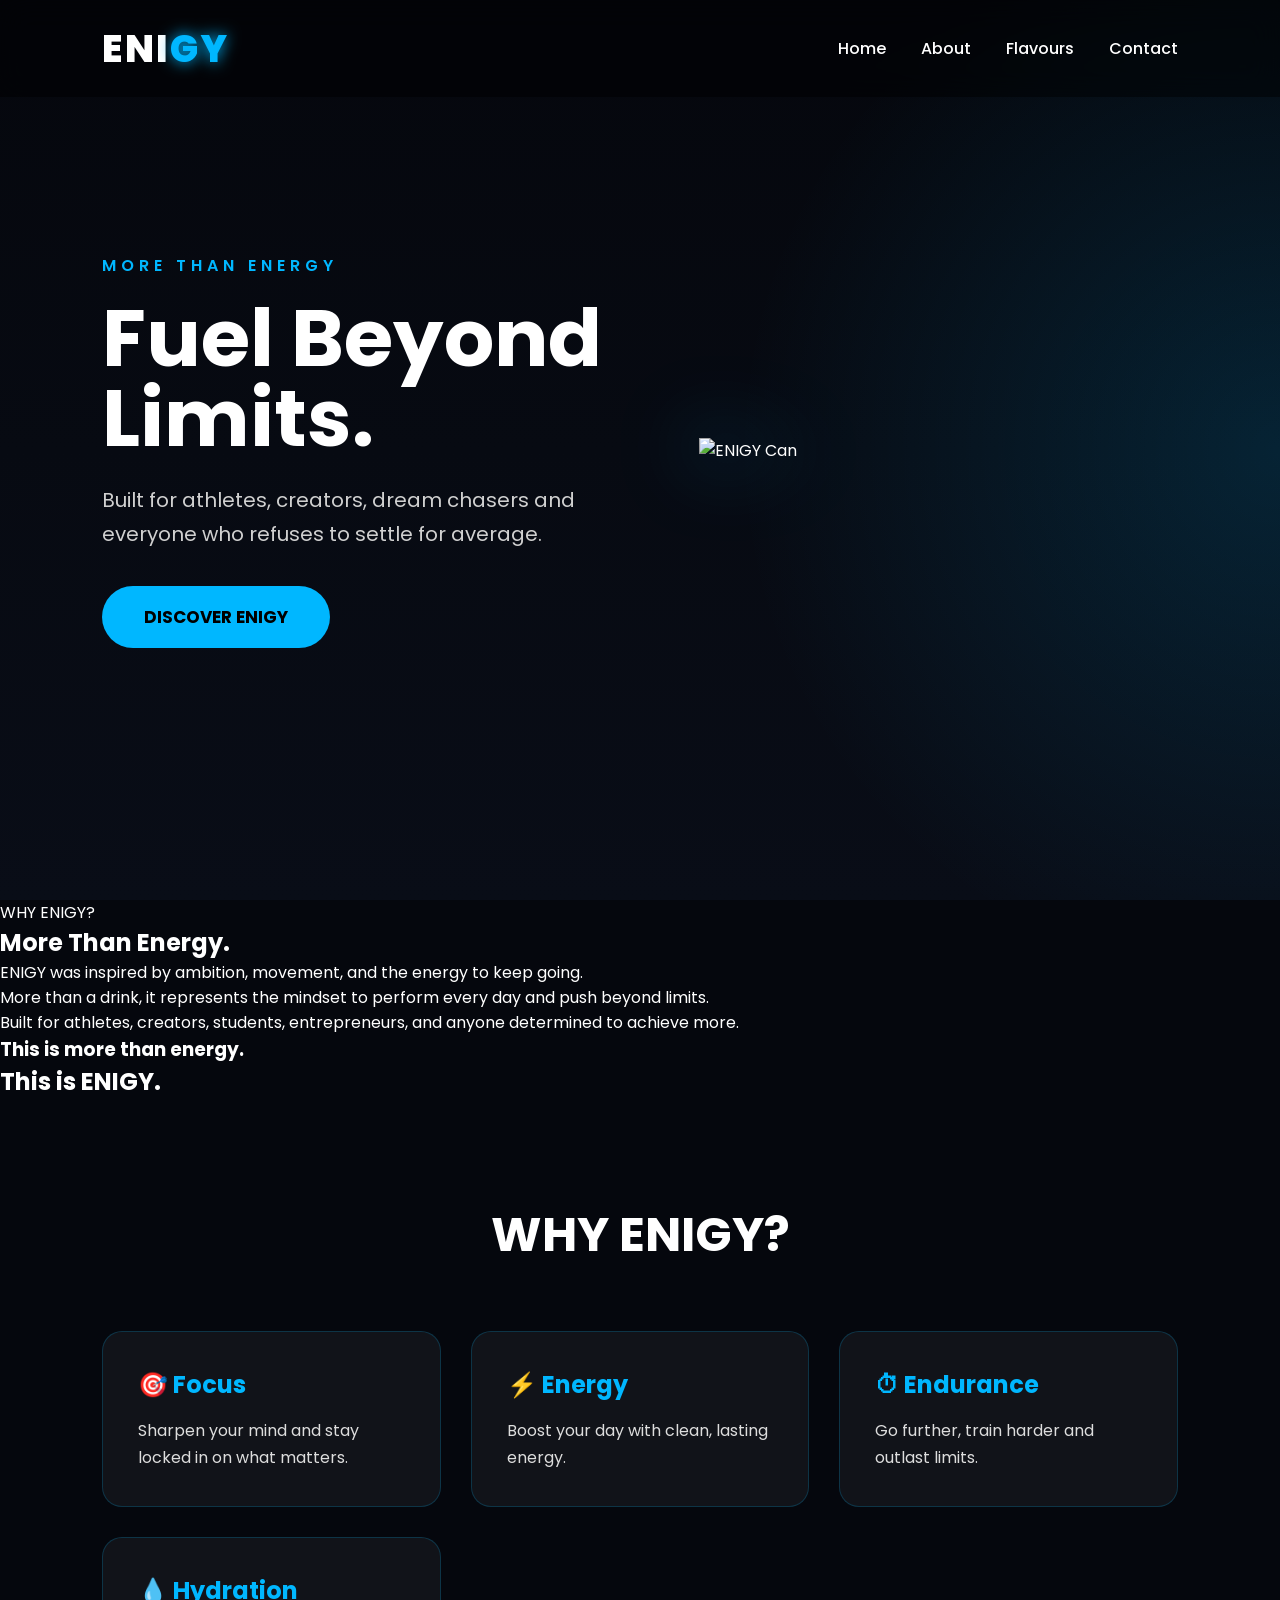
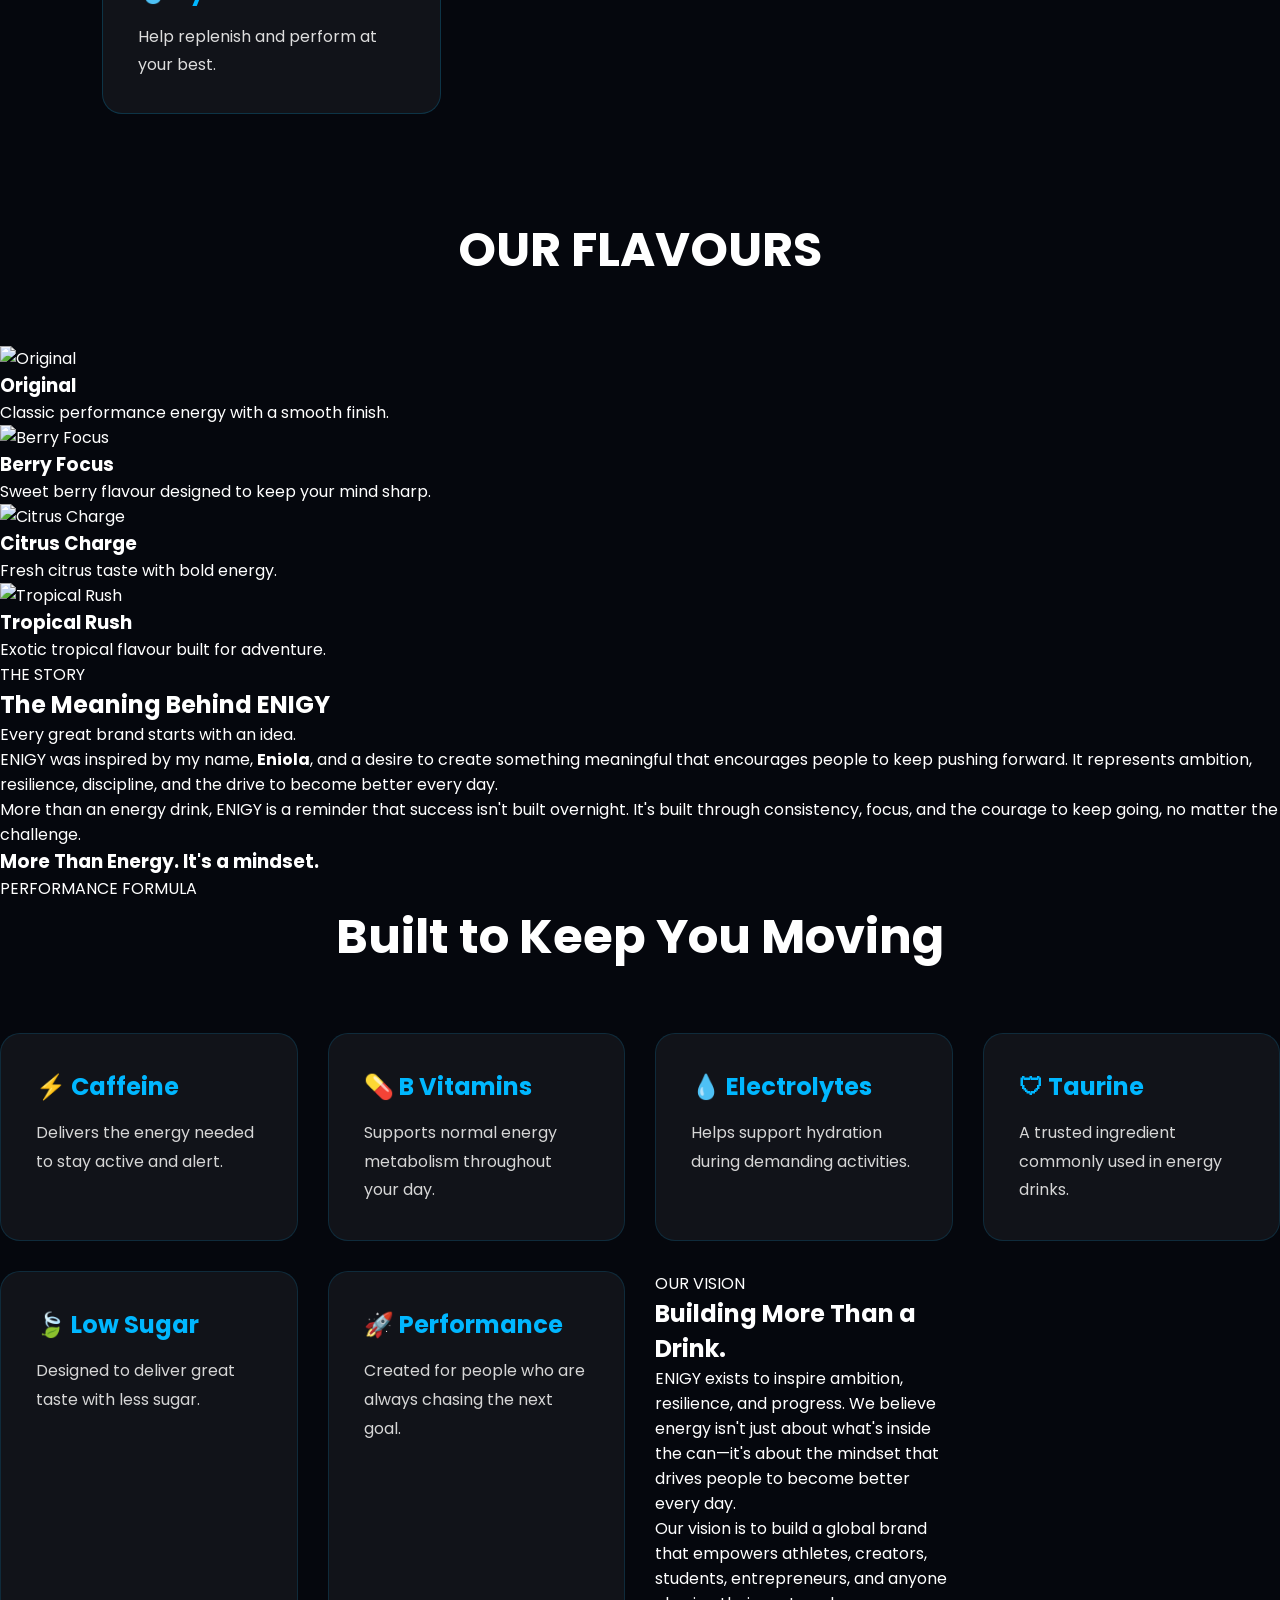
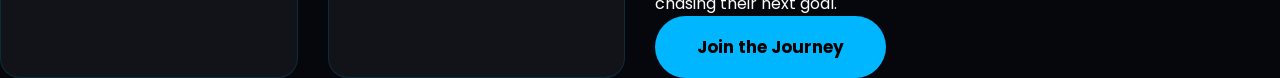
==== index.html @ c2b90e5e "Update index.html" ====
<!DOCTYPE html>
<html lang="en">
<head>
<meta charset="UTF-8">
<meta name="viewport" content="width=device-width, initial-scale=1.0">

<title>ENIGY | More Than Energy</title>

<link rel="preconnect" href="https://fonts.googleapis.com">
<link rel="preconnect" href="https://fonts.gstatic.com" crossorigin>

<link href="https://fonts.googleapis.com/css2?family=Poppins:wght@300;400;500;600;700;800&display=swap" rel="stylesheet">

<link rel="stylesheet" href="style.css">

</head>

<body>

<nav>

<div class="logo">
ENI<span>GY</span>
</div>

<ul>
<li><a href="#">Home</a></li>
<li><a href="#about">About</a></li>
<li><a href="#flavours">Flavours</a></li>
<li><a href="#contact">Contact</a></li>
</ul>

</nav>

<section class="hero">

<div class="hero-text">

<p class="small-title">MORE THAN ENERGY</p>

<h1>Fuel Beyond<br>Limits.</h1>

<p class="description">
Built for athletes, creators, dream chasers and everyone who refuses to settle for average.
</p>

<a href="#about">
<button>DISCOVER ENIGY</button>
</a>

</div>

<div class="hero-image">

<img src="assets/images/hero-can.png" alt="ENIGY Can">

</div>

</section>
<section id="about">

<div class="about-container">

<div class="about-text">

<p class="section-tag">WHY ENIGY?</p>

<h2>More Than Energy.</h2>

<p>
ENIGY was inspired by ambition, movement, and the energy to keep going.
</p>

<p>
More than a drink, it represents the mindset to perform every day and push beyond limits.
</p>

<p>
Built for athletes, creators, students, entrepreneurs, and anyone determined to achieve more.
</p>

</div>

<div class="about-card">

<h3>This is more than energy.</h3>

<h2>This is ENIGY.</h2>

</div>

</div>

</section>

</section>
</body>
</html>
<section id="features">

<h2 class="section-heading">WHY ENIGY?</h2>

<div class="features-grid">

<div class="feature-card">
<h3>🎯 Focus</h3>
<p>Sharpen your mind and stay locked in on what matters.</p>
</div>

<div class="feature-card">
<h3>⚡ Energy</h3>
<p>Boost your day with clean, lasting energy.</p>
</div>

<div class="feature-card">
<h3>⏱ Endurance</h3>
<p>Go further, train harder and outlast limits.</p>
</div>

<div class="feature-card">
<h3>💧 Hydration</h3>
<p>Help replenish and perform at your best.</p>
</div>

</div>

</section>
<section id="flavours">

<h2 class="section-heading">OUR FLAVOURS</h2>

<div class="flavour-grid">

<div class="flavour-card">
<img src="assets/images/original.png" alt="Original">
<h3>Original</h3>
<p>Classic performance energy with a smooth finish.</p>
</div>

<div class="flavour-card">
<img src="assets/images/berry.png" alt="Berry Focus">
<h3>Berry Focus</h3>
<p>Sweet berry flavour designed to keep your mind sharp.</p>
</div>

<div class="flavour-card">
<img src="assets/images/citrus.png" alt="Citrus Charge">
<h3>Citrus Charge</h3>
<p>Fresh citrus taste with bold energy.</p>
</div>

<div class="flavour-card">
<img src="assets/images/tropical.png" alt="Tropical Rush">
<h3>Tropical Rush</h3>
<p>Exotic tropical flavour built for adventure.</p>
</div>

</div>

</section>
<section id="story">

<div class="story-container">

<p class="section-tag">THE STORY</p>

<h2>The Meaning Behind ENIGY</h2>

<p>
Every great brand starts with an idea.
</p>

<p>
ENIGY was inspired by my name, <strong>Eniola</strong>, and a desire to create something meaningful that encourages people to keep pushing forward. It represents ambition, resilience, discipline, and the drive to become better every day.
</p>

<p>
More than an energy drink, ENIGY is a reminder that success isn't built overnight. It's built through consistency, focus, and the courage to keep going, no matter the challenge.
</p>

<h3>More Than Energy. It's a mindset.</h3>

</div>

</section>
<section id="formula">

<p class="section-tag">PERFORMANCE FORMULA</p>

<h2 class="section-heading">Built to Keep You Moving</h2>

<div class="formula-grid">

<div class="formula-card">
<h3>⚡ Caffeine</h3>
<p>Delivers the energy needed to stay active and alert.</p>
</div>

<div class="formula-card">
<h3>💊 B Vitamins</h3>
<p>Supports normal energy metabolism throughout your day.</p>
</div>

<div class="formula-card">
<h3>💧 Electrolytes</h3>
<p>Helps support hydration during demanding activities.</p>
</div>

<div class="formula-card">
<h3>🛡 Taurine</h3>
<p>A trusted ingredient commonly used in energy drinks.</p>
</div>

<div class="formula-card">
<h3>🍃 Low Sugar</h3>
<p>Designed to deliver great taste with less sugar.</p>
</div>

<div class="formula-card">
<h3>🚀 Performance</h3>
<p>Created for people who are always chasing the next goal.</p>
</div><section id="vision">

<div class="vision-container">

<p class="section-tag">OUR VISION</p>

<h2>Building More Than a Drink.</h2>

<p>
ENIGY exists to inspire ambition, resilience, and progress. We believe energy isn't just about what's inside the can—it's about the mindset that drives people to become better every day.
</p>

<p>
Our vision is to build a global brand that empowers athletes, creators, students, entrepreneurs, and anyone chasing their next goal.
</p>

<a href="#contact">
<button class="vision-btn">Join the Journey</button>
</a>

</div>

</section>

</div>

</section>
---- style.css ----
*{
margin:0;
padding:0;
box-sizing:border-box;
font-family:'Poppins',sans-serif;
scroll-behavior:smooth;
}

body{
background:#05070d;
color:#fff;
overflow-x:hidden;
}

/* Navigation */

nav{
position:fixed;
top:0;
left:0;
width:100%;
padding:20px 8%;
display:flex;
justify-content:space-between;
align-items:center;
background:rgba(0,0,0,.45);
backdrop-filter:blur(15px);
z-index:1000;
}

.logo{
font-size:38px;
font-weight:800;
letter-spacing:2px;
}

.logo span{
color:#00b7ff;
text-shadow:0 0 15px #00b7ff;
}

nav ul{
display:flex;
list-style:none;
gap:35px;
}

nav ul li a{
text-decoration:none;
color:white;
font-weight:500;
transition:.3s;
}

nav ul li a:hover{
color:#00b7ff;
}

/* Hero */

.hero{
min-height:100vh;
display:flex;
justify-content:space-between;
align-items:center;
padding:120px 8%;
background:
radial-gradient(circle at right,#00b7ff25,transparent 40%),
linear-gradient(#05070d,#090d17);
}

.hero-text{
flex:1;
}

.small-title{
letter-spacing:5px;
color:#00b7ff;
margin-bottom:20px;
font-weight:600;
}

.hero h1{
font-size:80px;
line-height:1;
margin-bottom:25px;
}

.description{
max-width:550px;
font-size:20px;
line-height:1.7;
color:#d0d0d0;
margin-bottom:35px;
}

button{
padding:18px 42px;
border:none;
border-radius:40px;
background:#00b7ff;
font-size:17px;
font-weight:700;
cursor:pointer;
transition:.3s;
}

button:hover{
transform:translateY(-5px);
box-shadow:0 0 30px #00b7ff;
}

.hero-image{
flex:1;
display:flex;
justify-content:center;
}

.hero-image img{
width:420px;
max-width:100%;
animation:float 4s ease-in-out infinite;
filter:drop-shadow(0 0 40px #00b7ff);
}

@keyframes float{
50%{
transform:translateY(-20px);
}
}

/* Mobile */

@media(max-width:900px){

.hero{
flex-direction:column;
text-align:center;
padding-top:160px;
}

.hero h1{
font-size:52px;
}

nav ul{
display:none;
}

.hero-image img{
width:260px;
margin-top:40px;
}
/* ABOUT */

#about{
padding:120px 8%;
background:#0b101b;
}

.about-container{
display:grid;
grid-template-columns:2fr 1fr;
gap:60px;
align-items:center;
}

.section-tag{
color:#00b7ff;
letter-spacing:4px;
font-weight:600;
margin-bottom:15px;
}

.about-text h2{
font-size:50px;
margin-bottom:20px;
}

.about-text p{
font-size:18px;
line-height:1.9;
color:#d4d4d4;
margin-bottom:20px;
}

.about-card{
background:rgba(255,255,255,.05);
padding:40px;
border-radius:20px;
border:1px solid rgba(255,255,255,.08);
backdrop-filter:blur(15px);
box-shadow:0 0 30px rgba(0,183,255,.15);
}

.about-card h3{
margin-bottom:15px;
color:#00b7ff;
}

.about-card p{
line-height:1.8;
color:#ddd;
}

@media(max-width:900px){
.about-container{
grid-template-columns:1fr;
}
.about-text h2{
font-size:38px;
}
}
}
/* WHY ENIGY */

#features{
padding:100px 8%;
background:#05070d;
}

.section-heading{
text-align:center;
font-size:48px;
margin-bottom:60px;
color:#fff;
}

.features-grid{
display:grid;
grid-template-columns:repeat(auto-fit,minmax(250px,1fr));
gap:30px;
}

.feature-card{
background:rgba(255,255,255,.05);
padding:35px;
border-radius:20px;
border:1px solid rgba(0,183,255,.2);
transition:.3s;
}

.feature-card:hover{
transform:translateY(-10px);
box-shadow:0 0 30px rgba(0,183,255,.5);
}

.feature-card h3{
font-size:24px;
margin-bottom:15px;
color:#00b7ff;
}

.feature-card p{
color:#ddd;
line-height:1.7;
}
<section id="flavours">

<h2 class="section-heading">OUR FLAVOURS</h2>

<div class="flavour-grid">

<div class="flavour-card">
<img src="assets/images/original.png" alt="Original">
<h3>Original</h3>
<p>Classic performance energy with a smooth finish.</p>
</div>

<div class="flavour-card">
<img src="assets/images/berry.png" alt="Berry Focus">
<h3>Berry Focus</h3>
<p>Sweet berry flavour designed to keep your mind sharp.</p>
</div>

<div class="flavour-card">
<img src="assets/images/citrus.png" alt="Citrus Charge">
<h3>Citrus Charge</h3>
<p>Fresh citrus taste with bold energy.</p>
</div>

<div class="flavour-card">
<img src="assets/images/tropical.png" alt="Tropical Rush">
<h3>Tropical Rush</h3>
<p>Exotic tropical flavour built for adventure.</p>
</div>

</div>

</section>
<section id="story">

<div class="story-container">

<p class="section-tag">THE STORY</p>

<h2>The Meaning Behind ENIGY</h2>

<p>
Every great brand starts with an idea.
</p>

<p>
ENIGY was inspired by my name, <strong>Eniola</strong>, and a desire to create something meaningful that encourages people to keep pushing forward. It represents ambition, resilience, discipline, and the drive to become better every day.
</p>

<p>
More than an energy drink, ENIGY is a reminder that success isn't built overnight. It's built through consistency, focus, and the courage to keep going, no matter the challenge.
</p>

<h3>More Than Energy. It's a mindset.</h3>

</div>

</section>
/* PERFORMANCE FORMULA */

#formula{
padding:120px 8%;
background:#0b101b;
}

.formula-grid{
display:grid;
grid-template-columns:repeat(auto-fit,minmax(250px,1fr));
gap:30px;
margin-top:60px;
}

.formula-card{
background:rgba(255,255,255,.05);
padding:35px;
border-radius:20px;
border:1px solid rgba(0,183,255,.15);
transition:.3s;
}

.formula-card:hover{
transform:translateY(-10px);
box-shadow:0 0 25px rgba(0,183,255,.4);
}

.formula-card h3{
margin-bottom:15px;
color:#00b7ff;
font-size:24px;
}

.formula-card p{
line-height:1.8;
color:#d6d6d6;
}
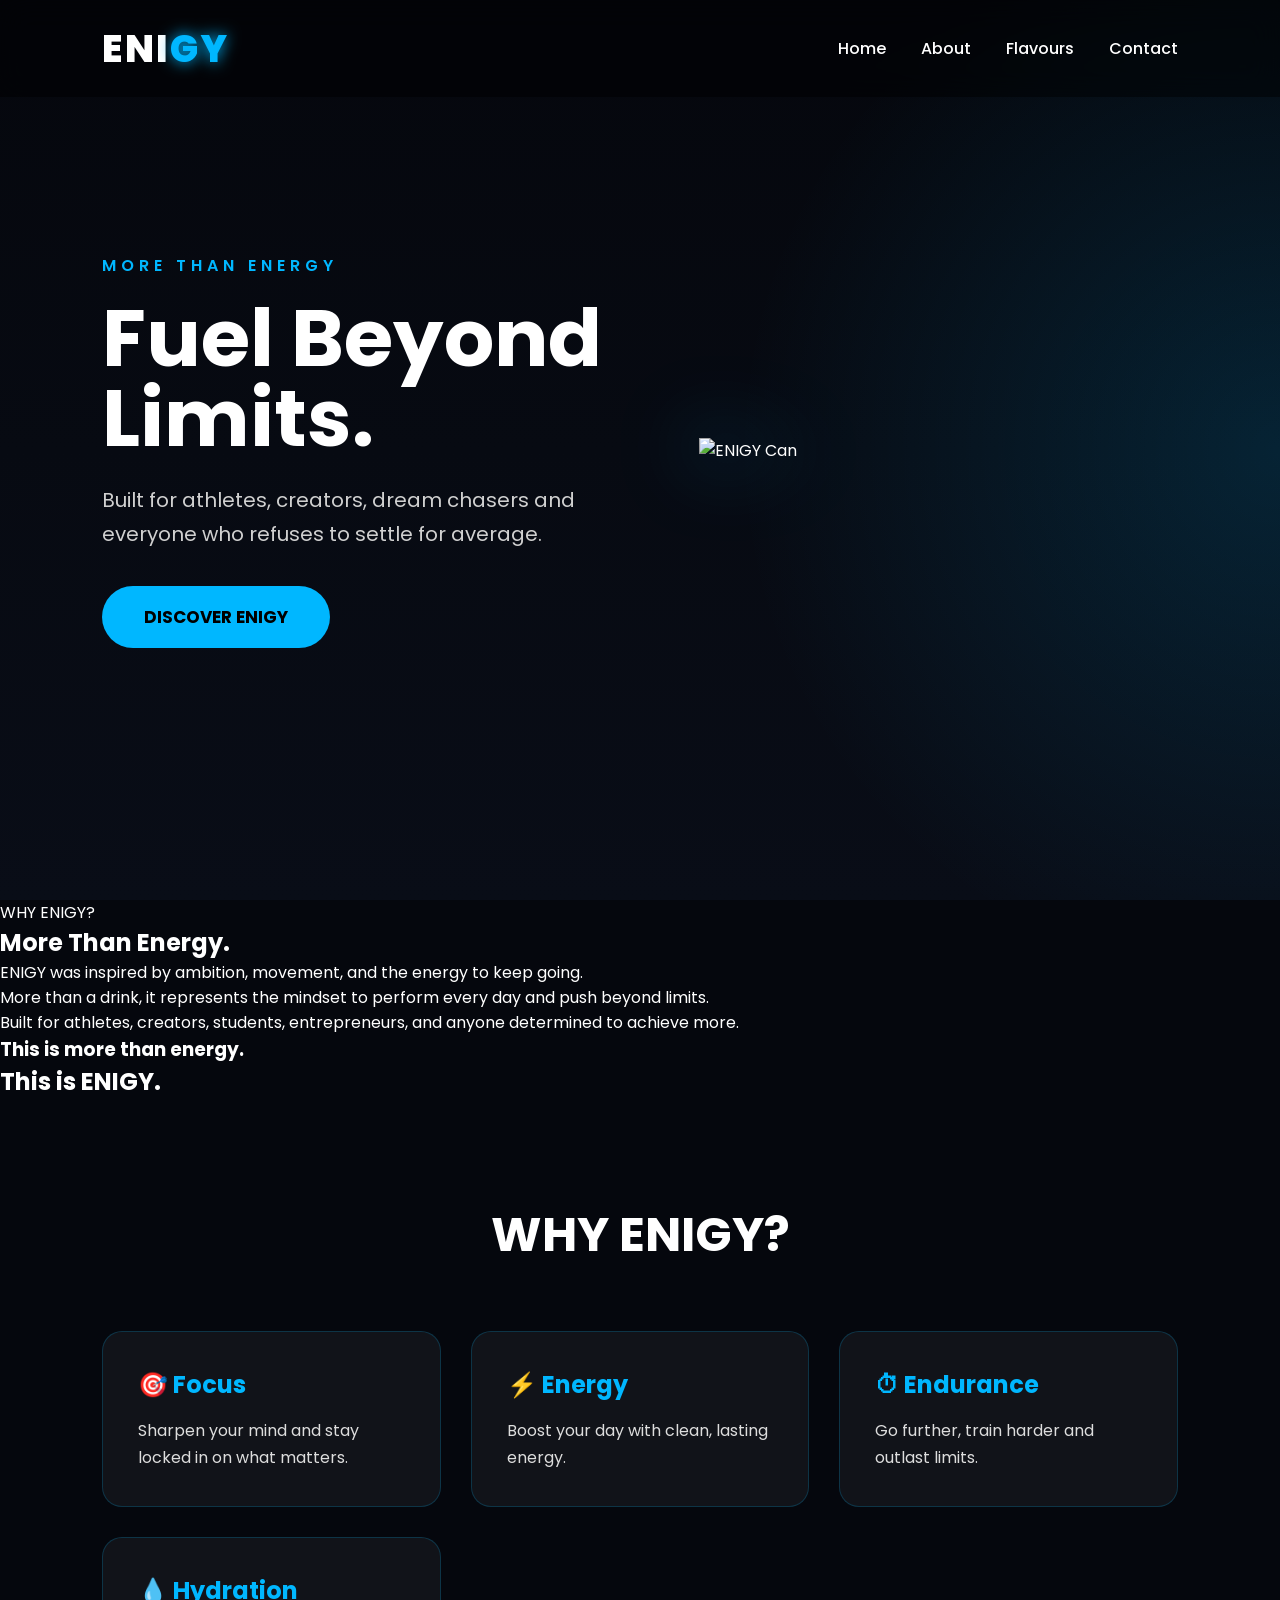
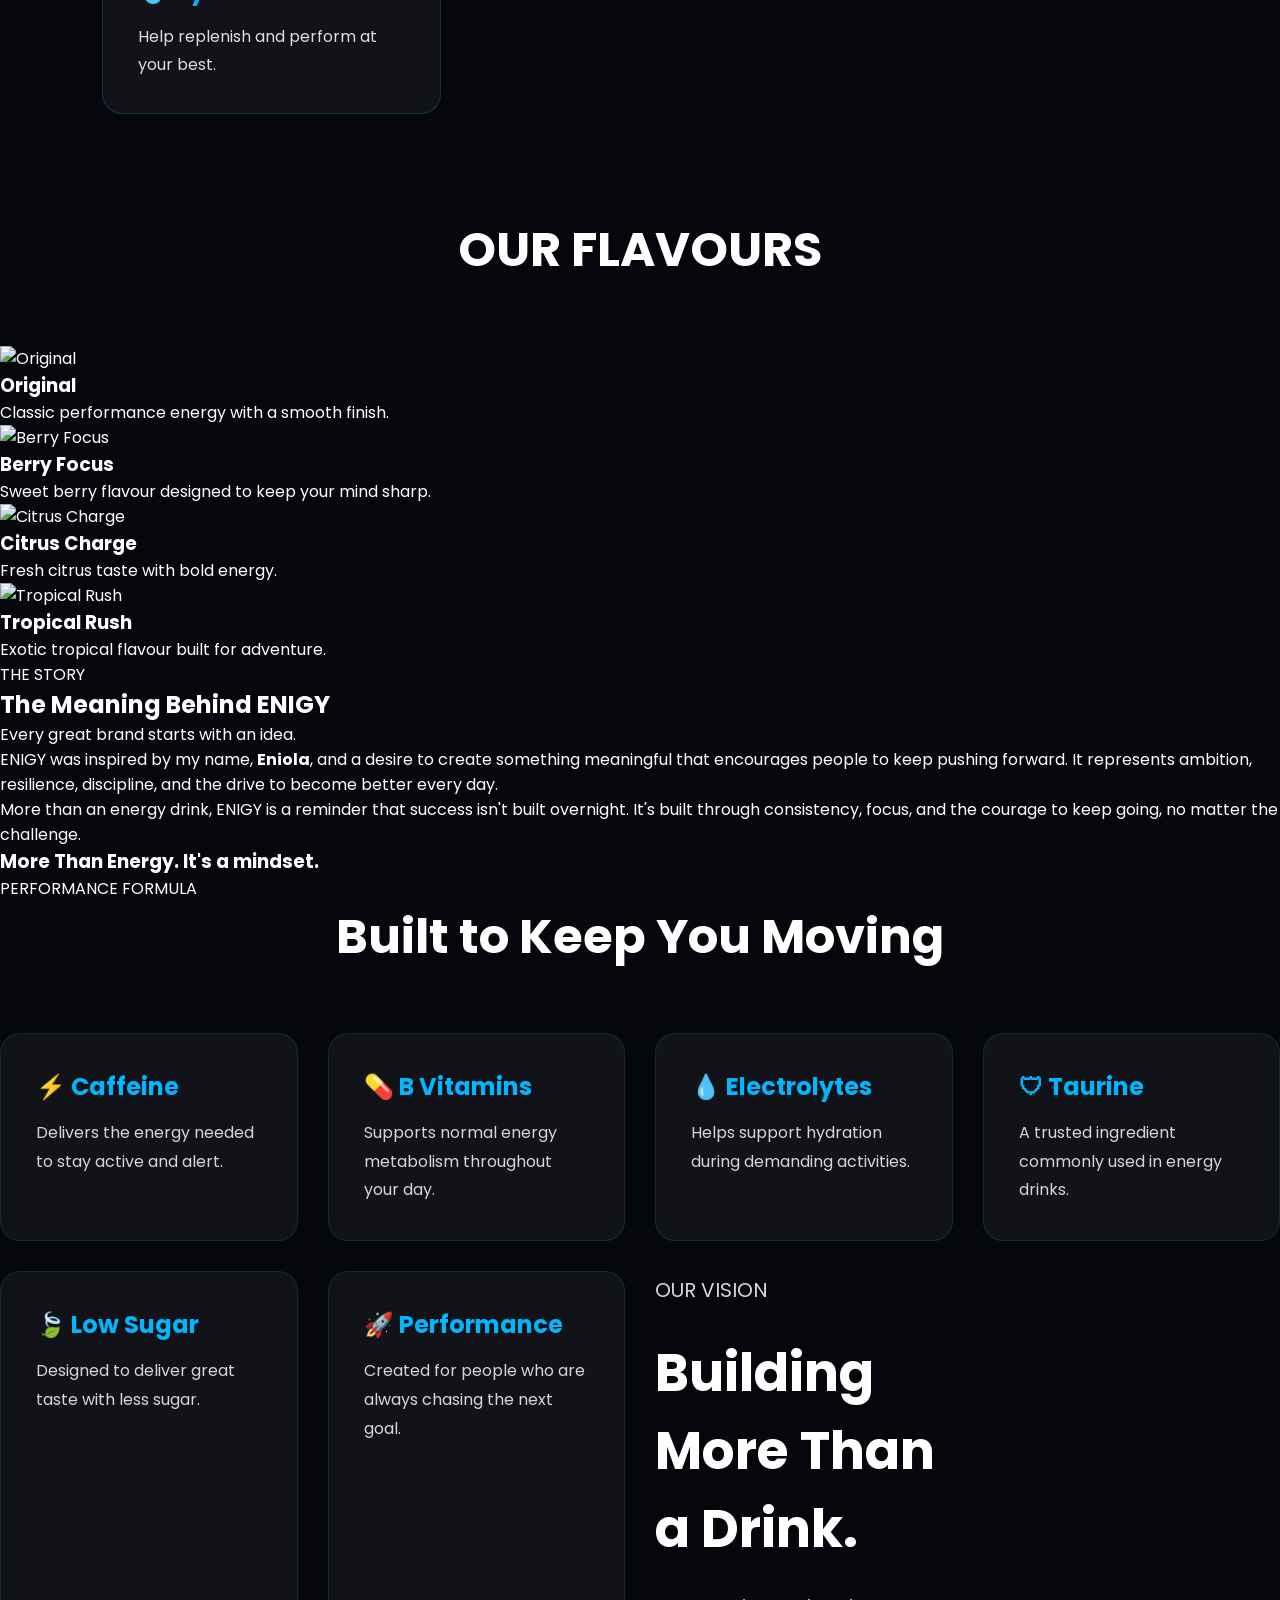
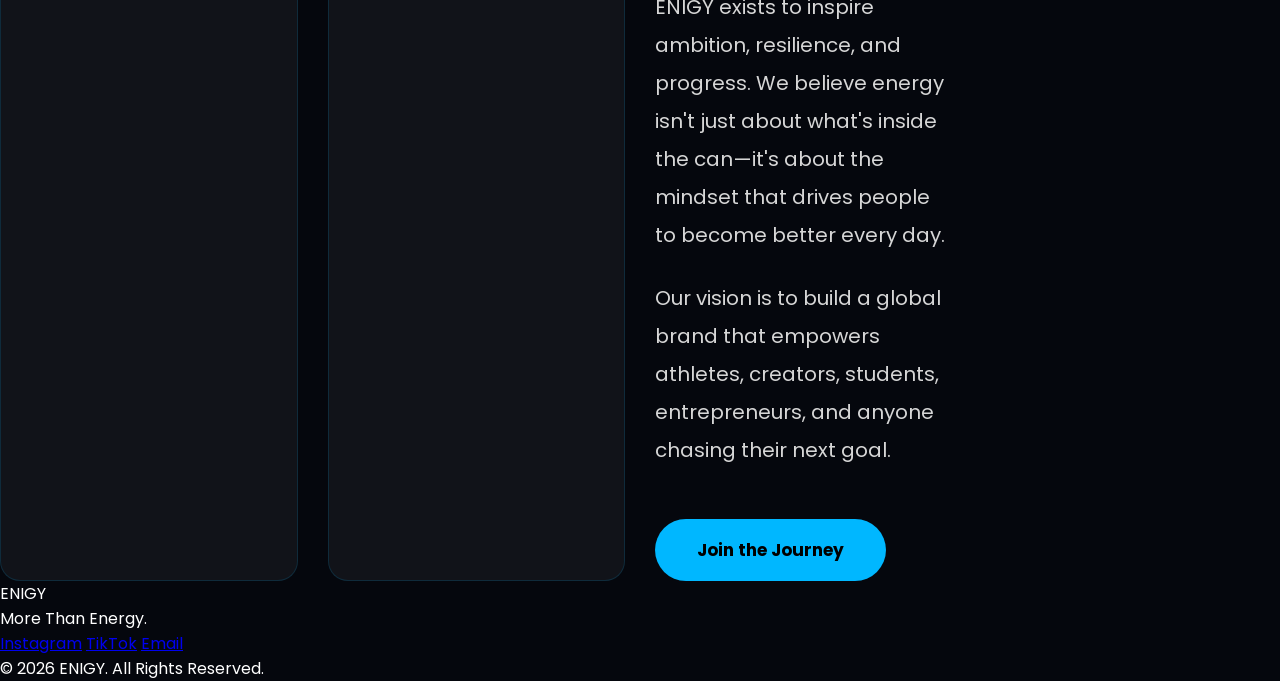
==== commit c332f930: "Add footer section with contact information" ====
--- a/index.html
+++ b/index.html
@@ -246,3 +246,26 @@
 </div>
 
 </section>
+<footer id="contact">
+
+<div class="footer-logo">
+ENI<span>GY</span>
+</div>
+
+<p>More Than Energy.</p>
+
+<div class="footer-links">
+
+<a href="#">Instagram</a>
+
+<a href="#">TikTok</a>
+
+<a href="mailto:hello@enigy.com">Email</a>
+
+</div>
+
+<p class="copyright">
+© 2026 ENIGY. All Rights Reserved.
+</p>
+
+</footer>
--- a/style.css
+++ b/style.css
@@ -351,3 +351,54 @@
 line-height:1.8;
 color:#d6d6d6;
 }
+<section id="vision">
+
+<div class="vision-container">
+
+<p class="section-tag">OUR VISION</p>
+
+<h2>Building More Than a Drink.</h2>
+
+<p>
+ENIGY exists to inspire ambition, resilience, and progress. We believe energy isn't just about what's inside the can—it's about the mindset that drives people to become better every day.
+</p>
+
+<p>
+Our vision is to build a global brand that empowers athletes, creators, students, entrepreneurs, and anyone chasing their next goal.
+</p>
+
+<a href="#contact">
+<button class="vision-btn">Join the Journey</button>
+</a>
+
+</div>
+
+</section>
+/* VISION */
+
+#vision{
+padding:120px 8%;
+background:linear-gradient(180deg,#05070d,#0b101b);
+text-align:center;
+}
+
+.vision-container{
+max-width:900px;
+margin:auto;
+}
+
+.vision-container h2{
+font-size:52px;
+margin:20px 0;
+}
+
+.vision-container p{
+font-size:20px;
+line-height:1.9;
+color:#d6d6d6;
+margin-bottom:25px;
+}
+
+.vision-btn{
+margin-top:25px;
+}
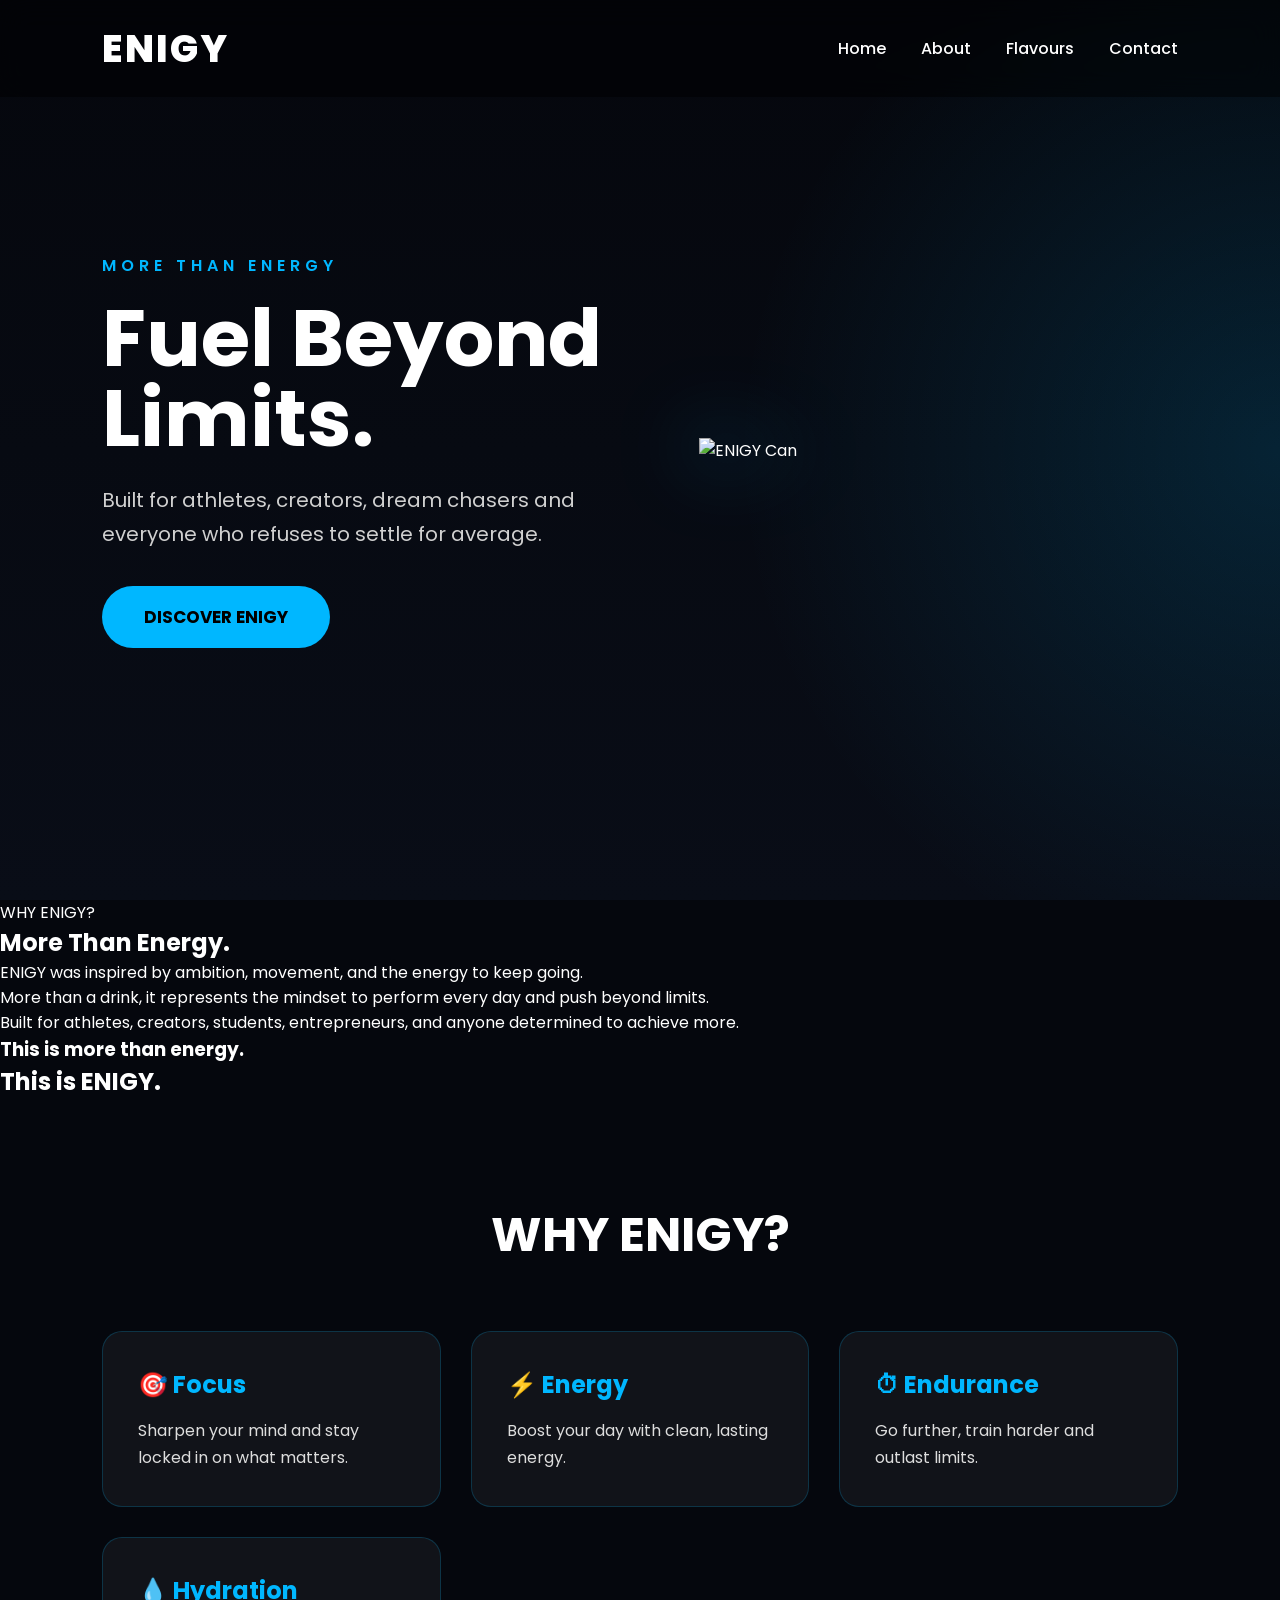
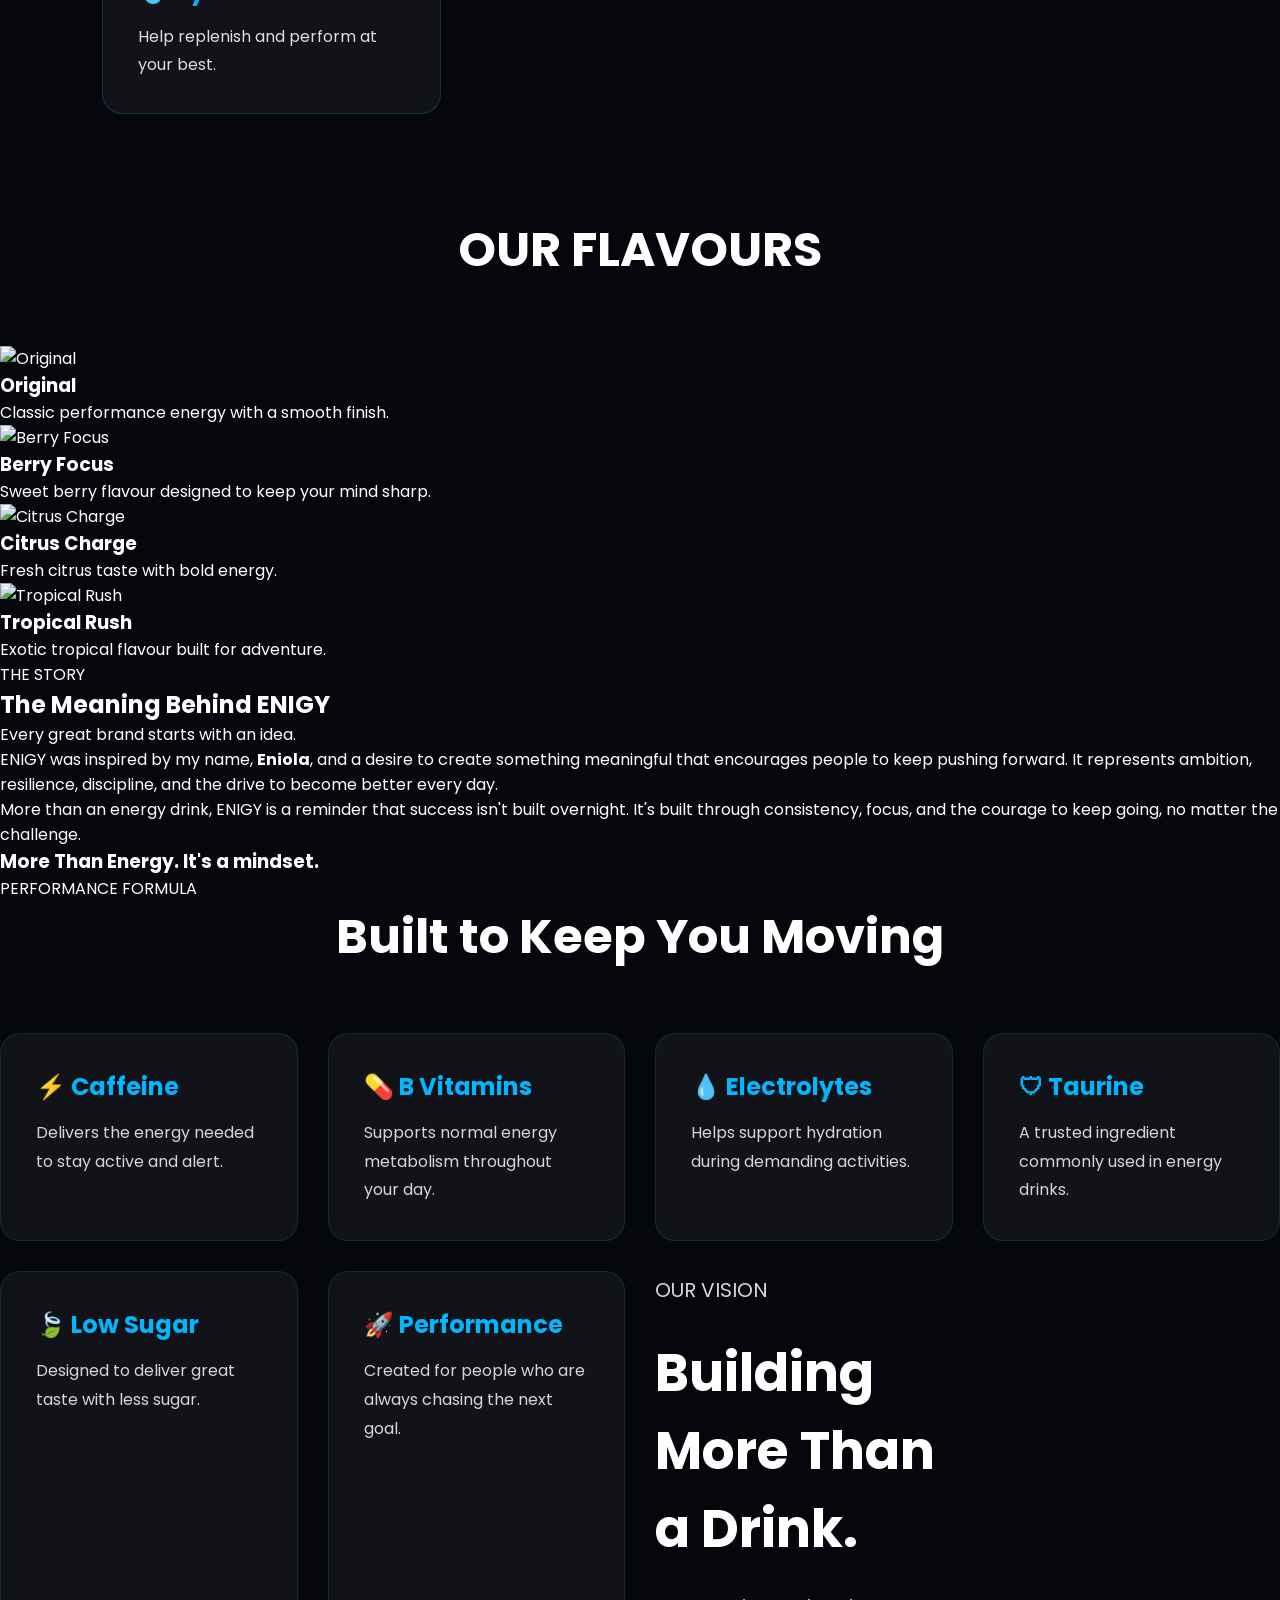
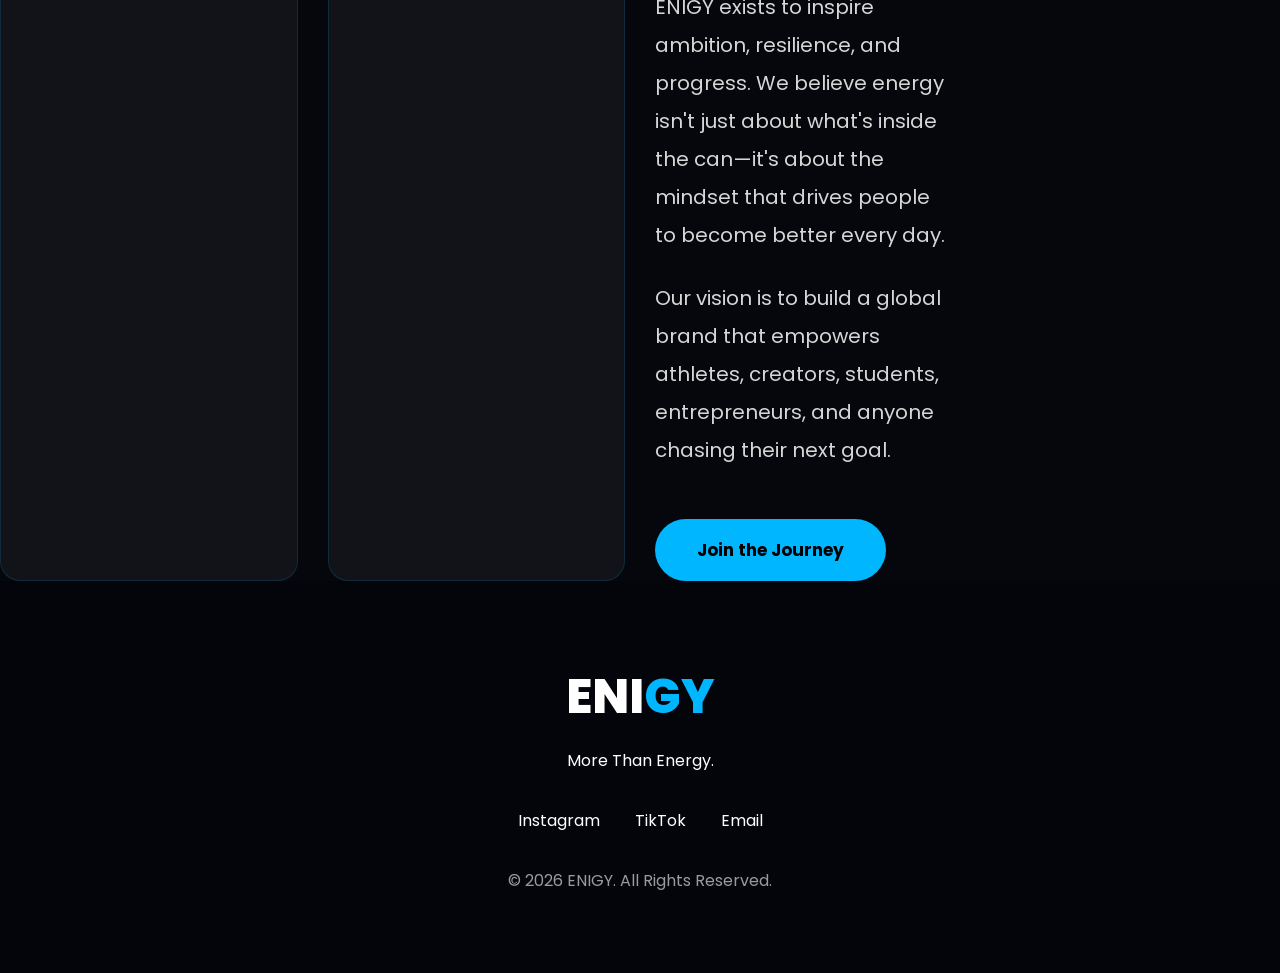
==== commit 84b844b3: "Update index.html" ====
--- a/index.html
+++ b/index.html
@@ -20,7 +20,7 @@
 <nav>
 
 <div class="logo">
-ENI<span>GY</span>
+ENIGY
 </div>
 
 <ul>
--- a/style.css
+++ b/style.css
@@ -402,3 +402,43 @@
 .vision-btn{
 margin-top:25px;
 }
+/* FOOTER */
+
+footer{
+padding:80px 8%;
+text-align:center;
+background:#03050a;
+}
+
+.footer-logo{
+font-size:48px;
+font-weight:800;
+margin-bottom:15px;
+}
+
+.footer-logo span{
+color:#00b7ff;
+}
+
+.footer-links{
+margin:35px 0;
+display:flex;
+justify-content:center;
+gap:35px;
+flex-wrap:wrap;
+}
+
+.footer-links a{
+color:white;
+text-decoration:none;
+transition:.3s;
+}
+
+.footer-links a:hover{
+color:#00b7ff;
+}
+
+.copyright{
+opacity:.6;
+margin-top:30px;
+}
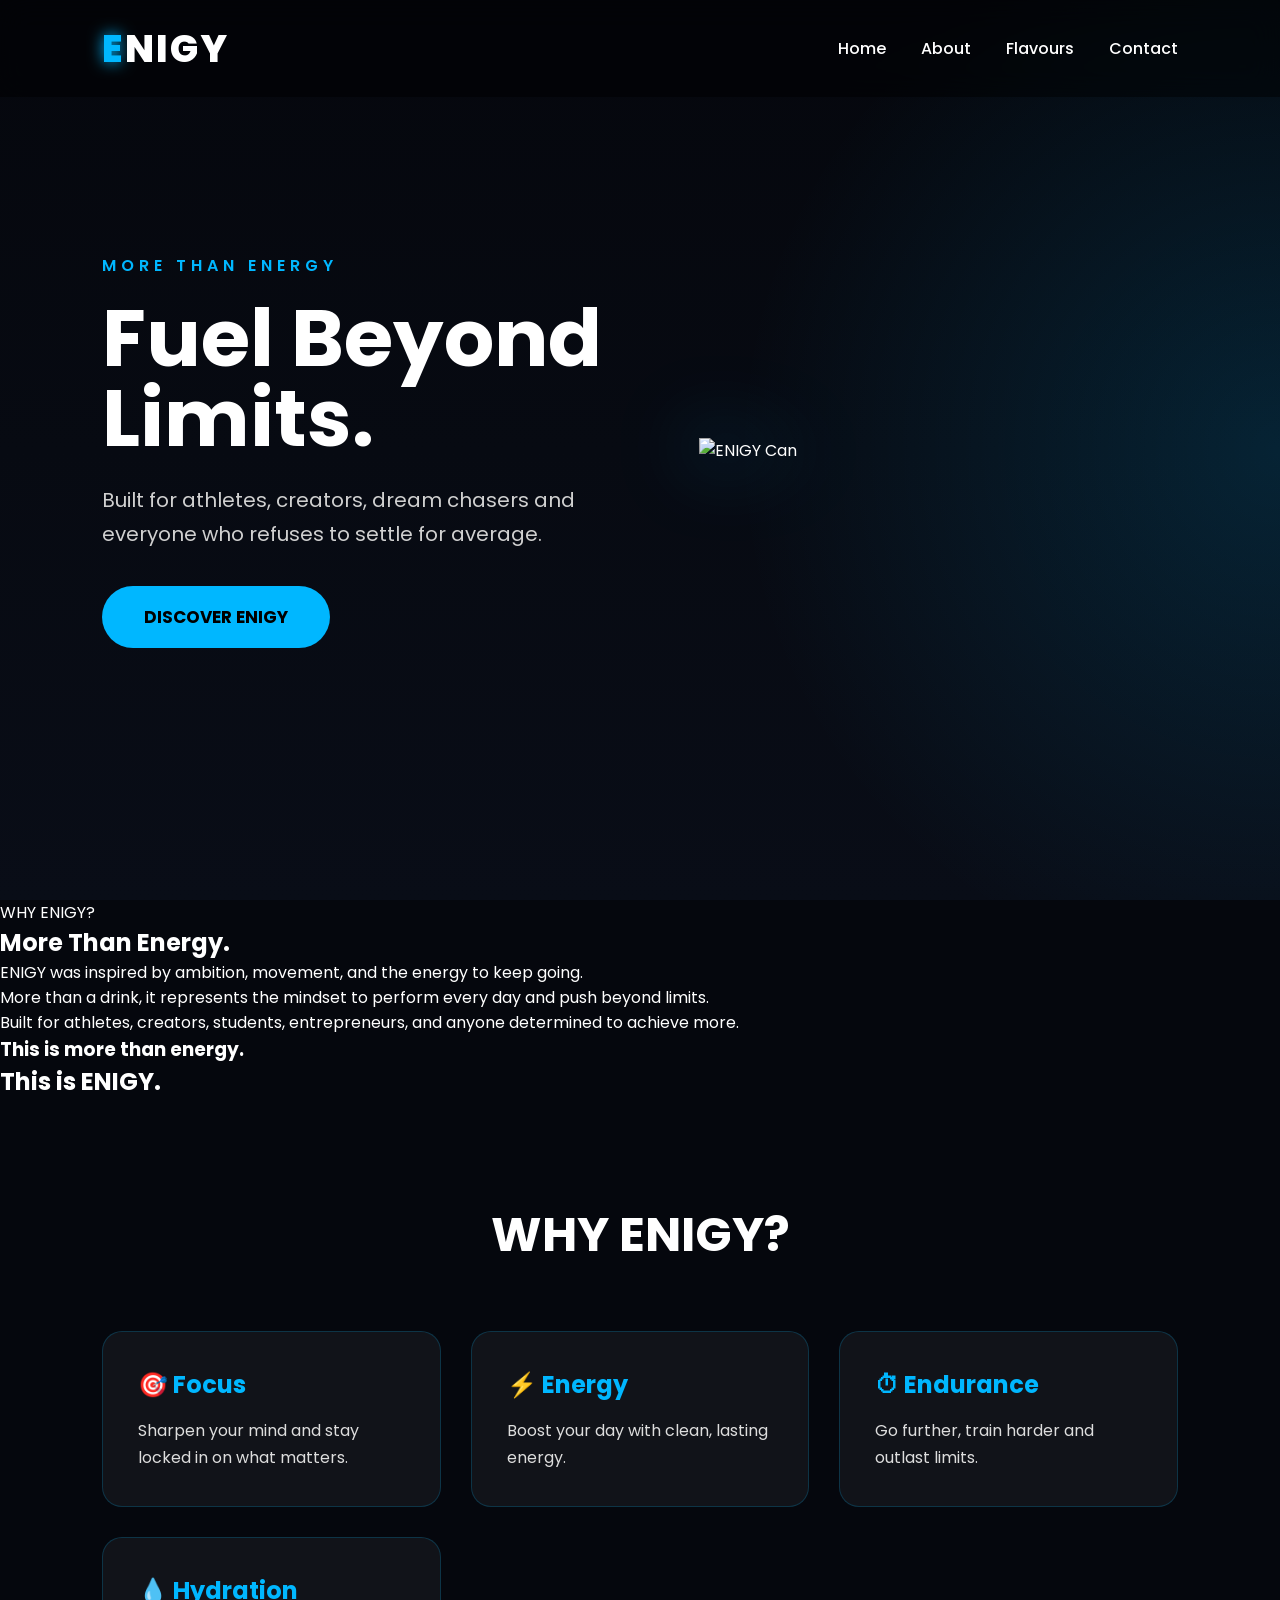
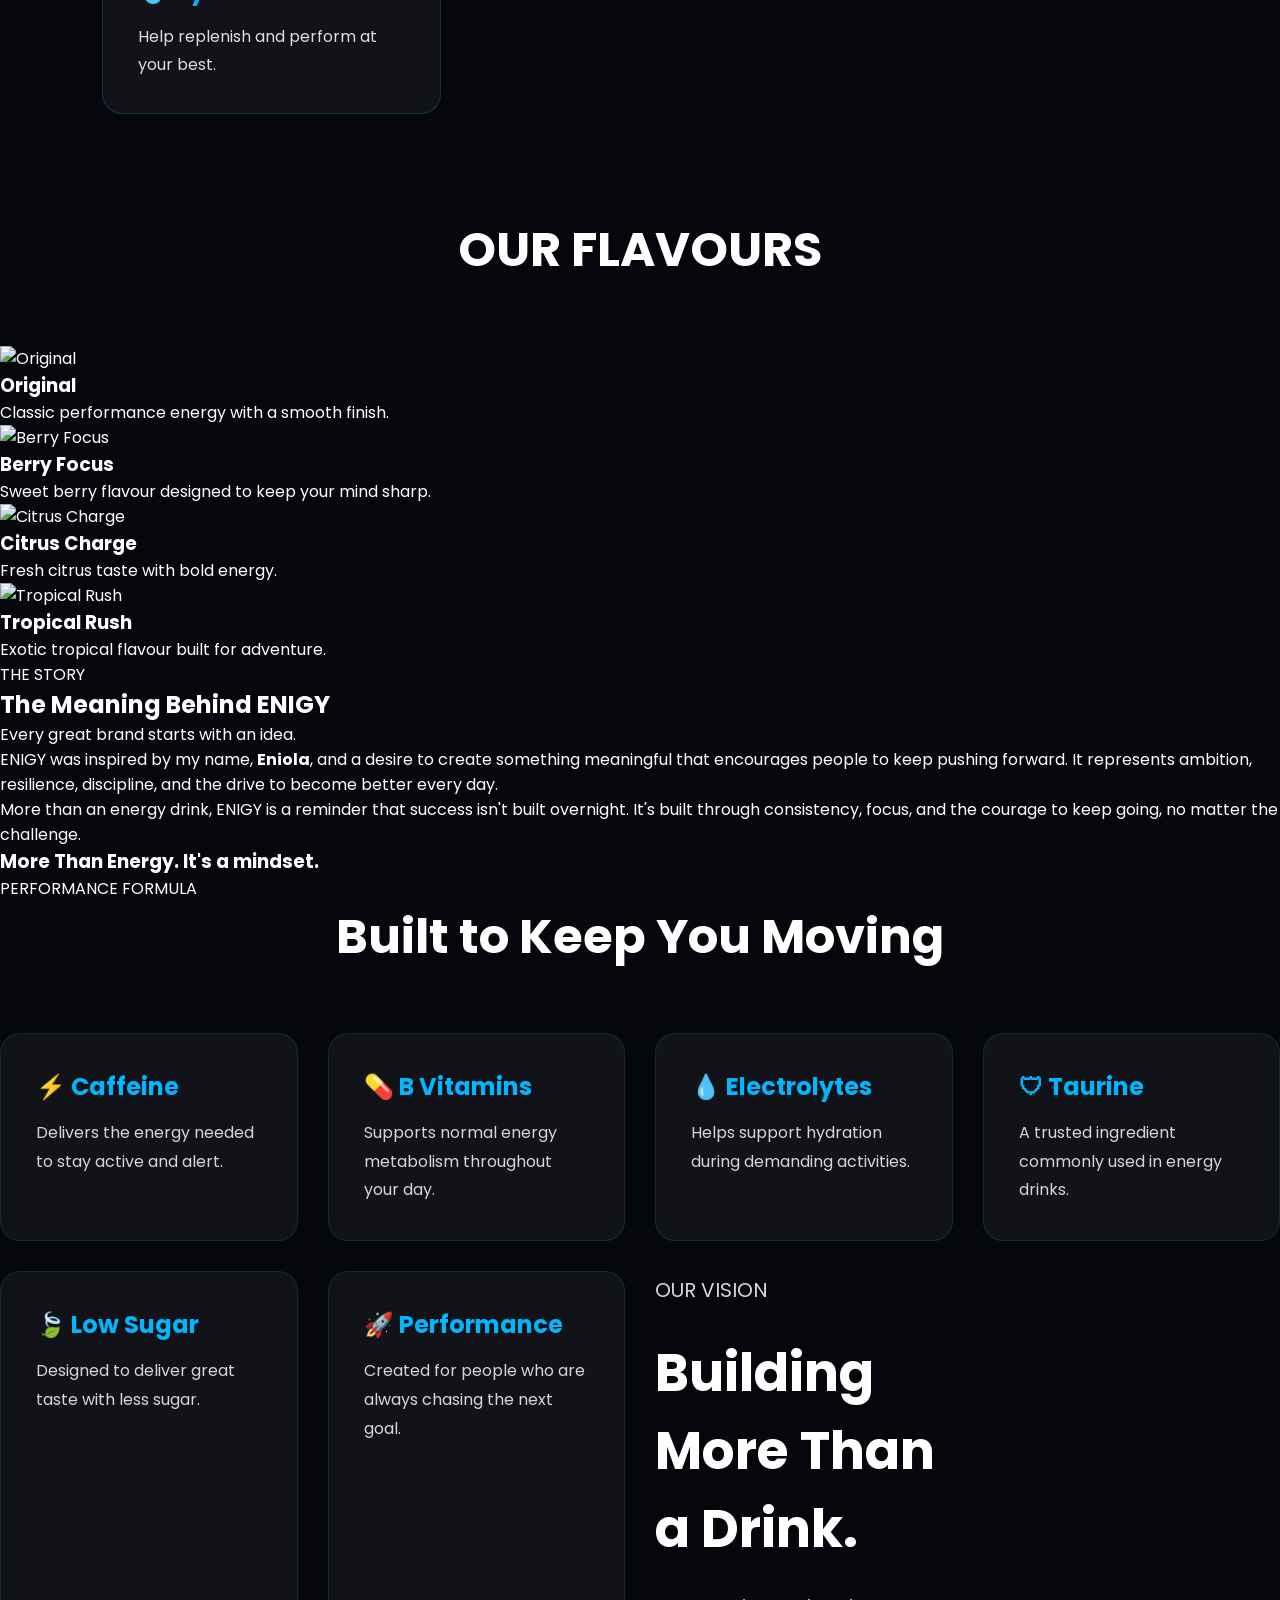
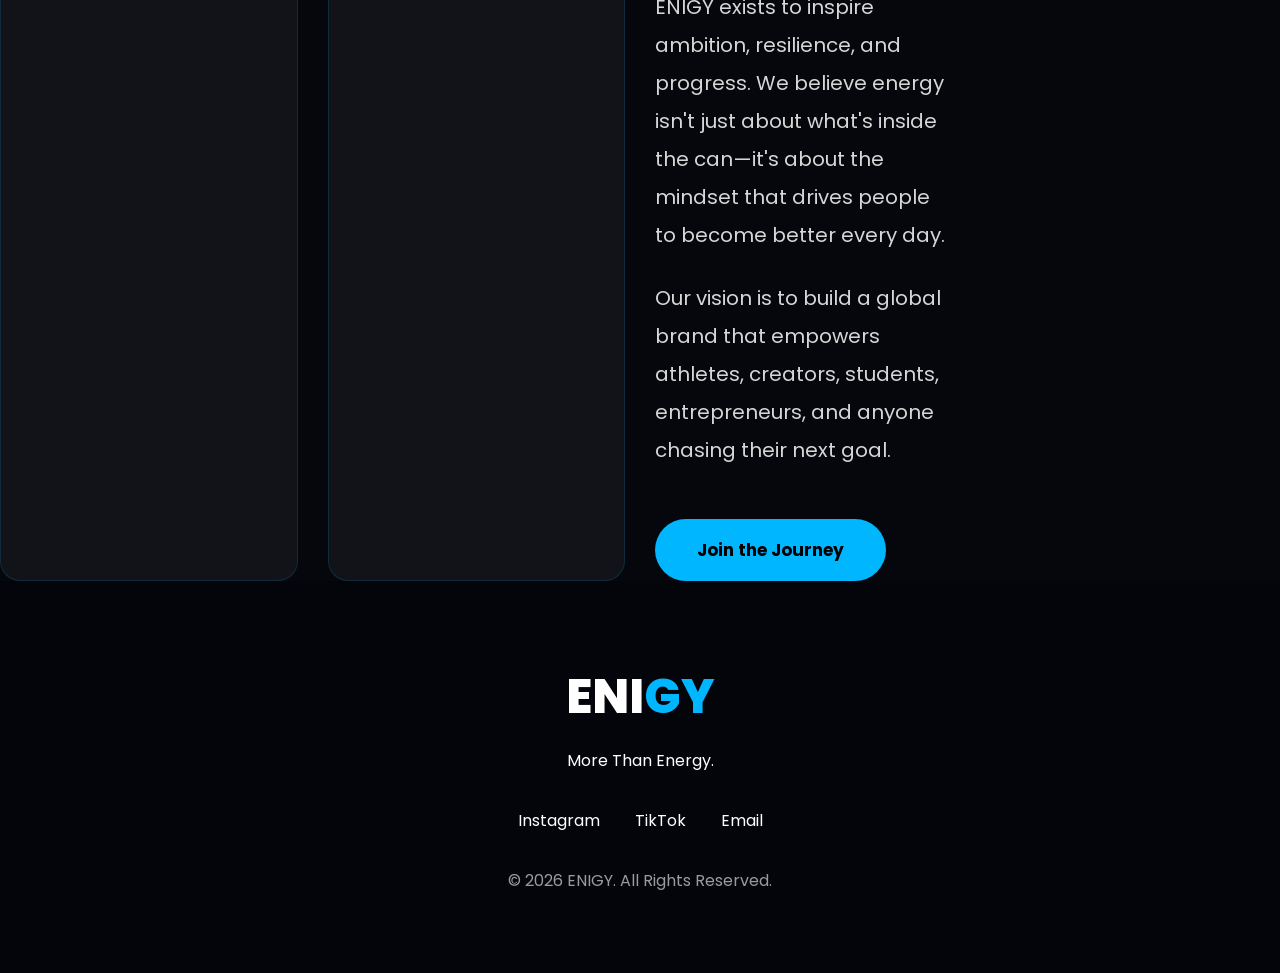
==== commit 2bcf2562: "Update logo formatting in index.html" ====
--- a/index.html
+++ b/index.html
@@ -20,9 +20,8 @@
 <nav>
 
 <div class="logo">
-ENIGY
-</div>
-
+<span class="logo-e">E</span>NIGY
+</div>
 <ul>
 <li><a href="#">Home</a></li>
 <li><a href="#about">About</a></li>
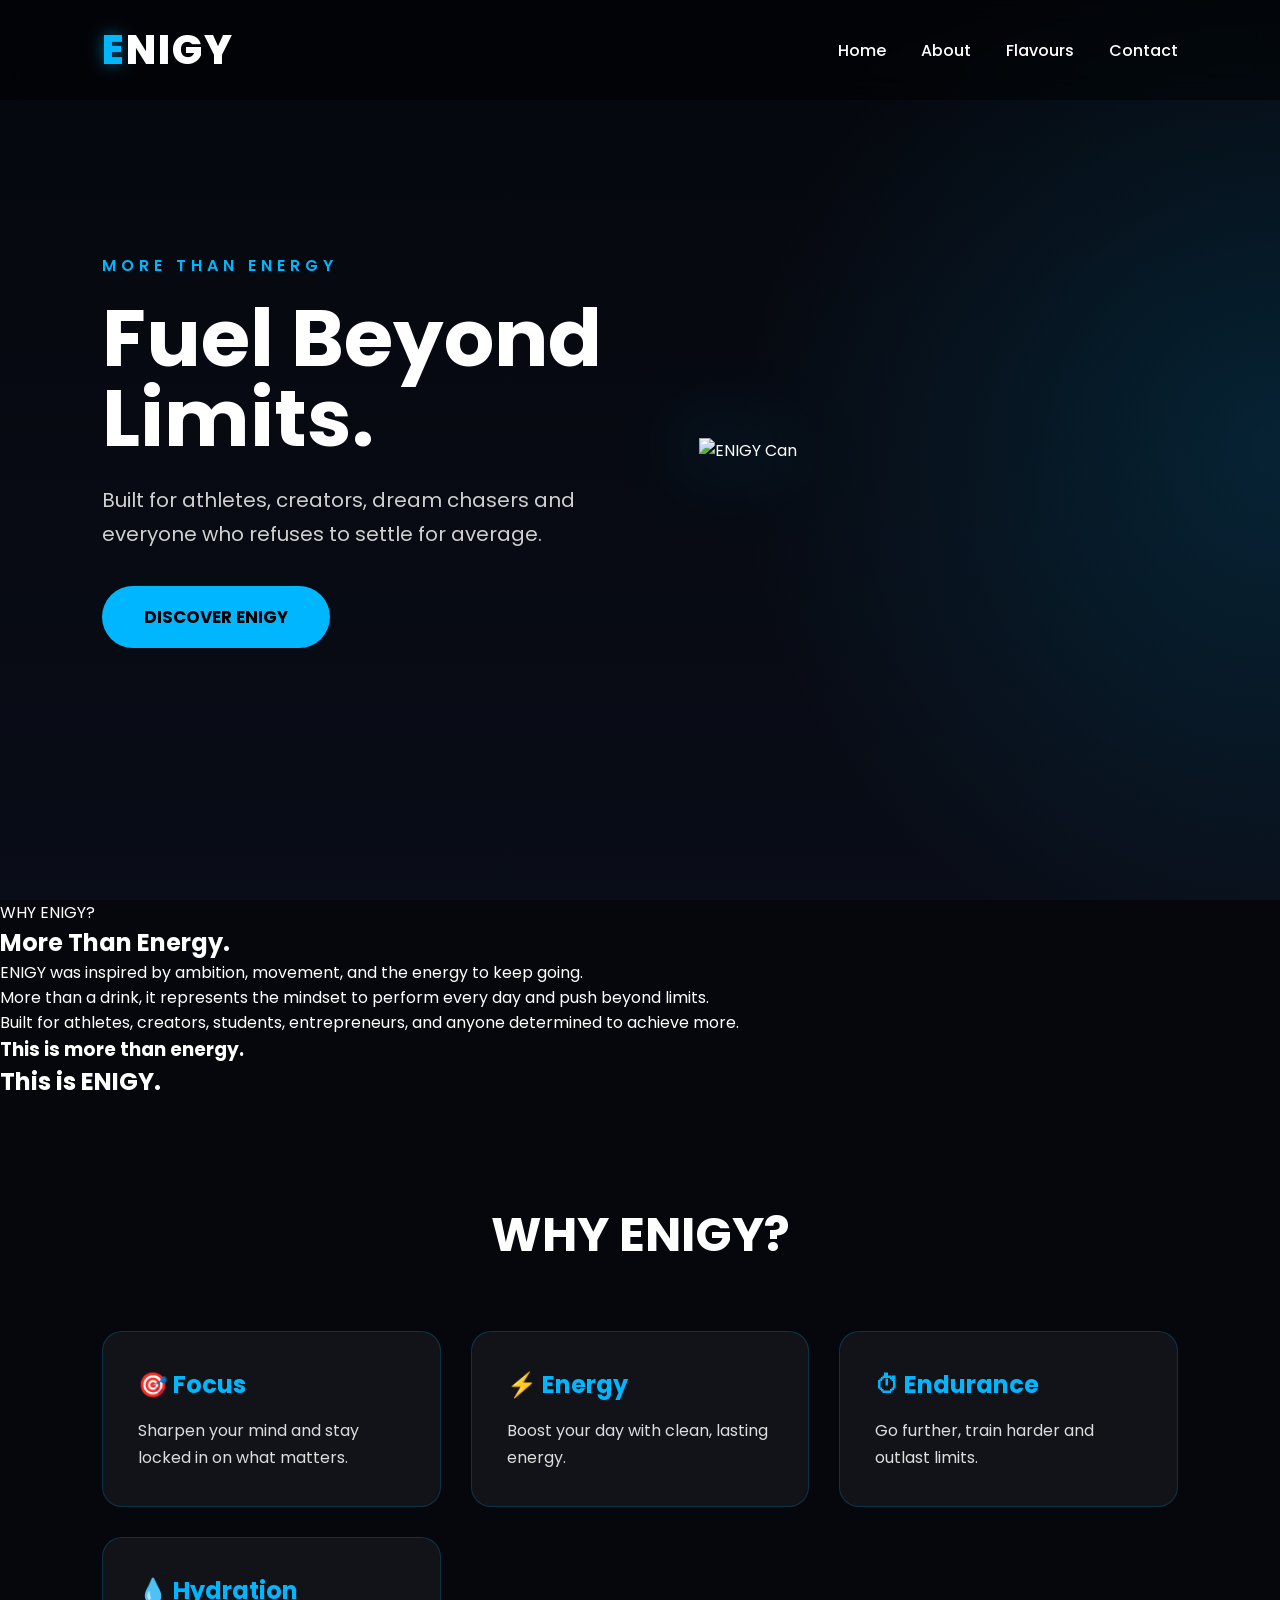
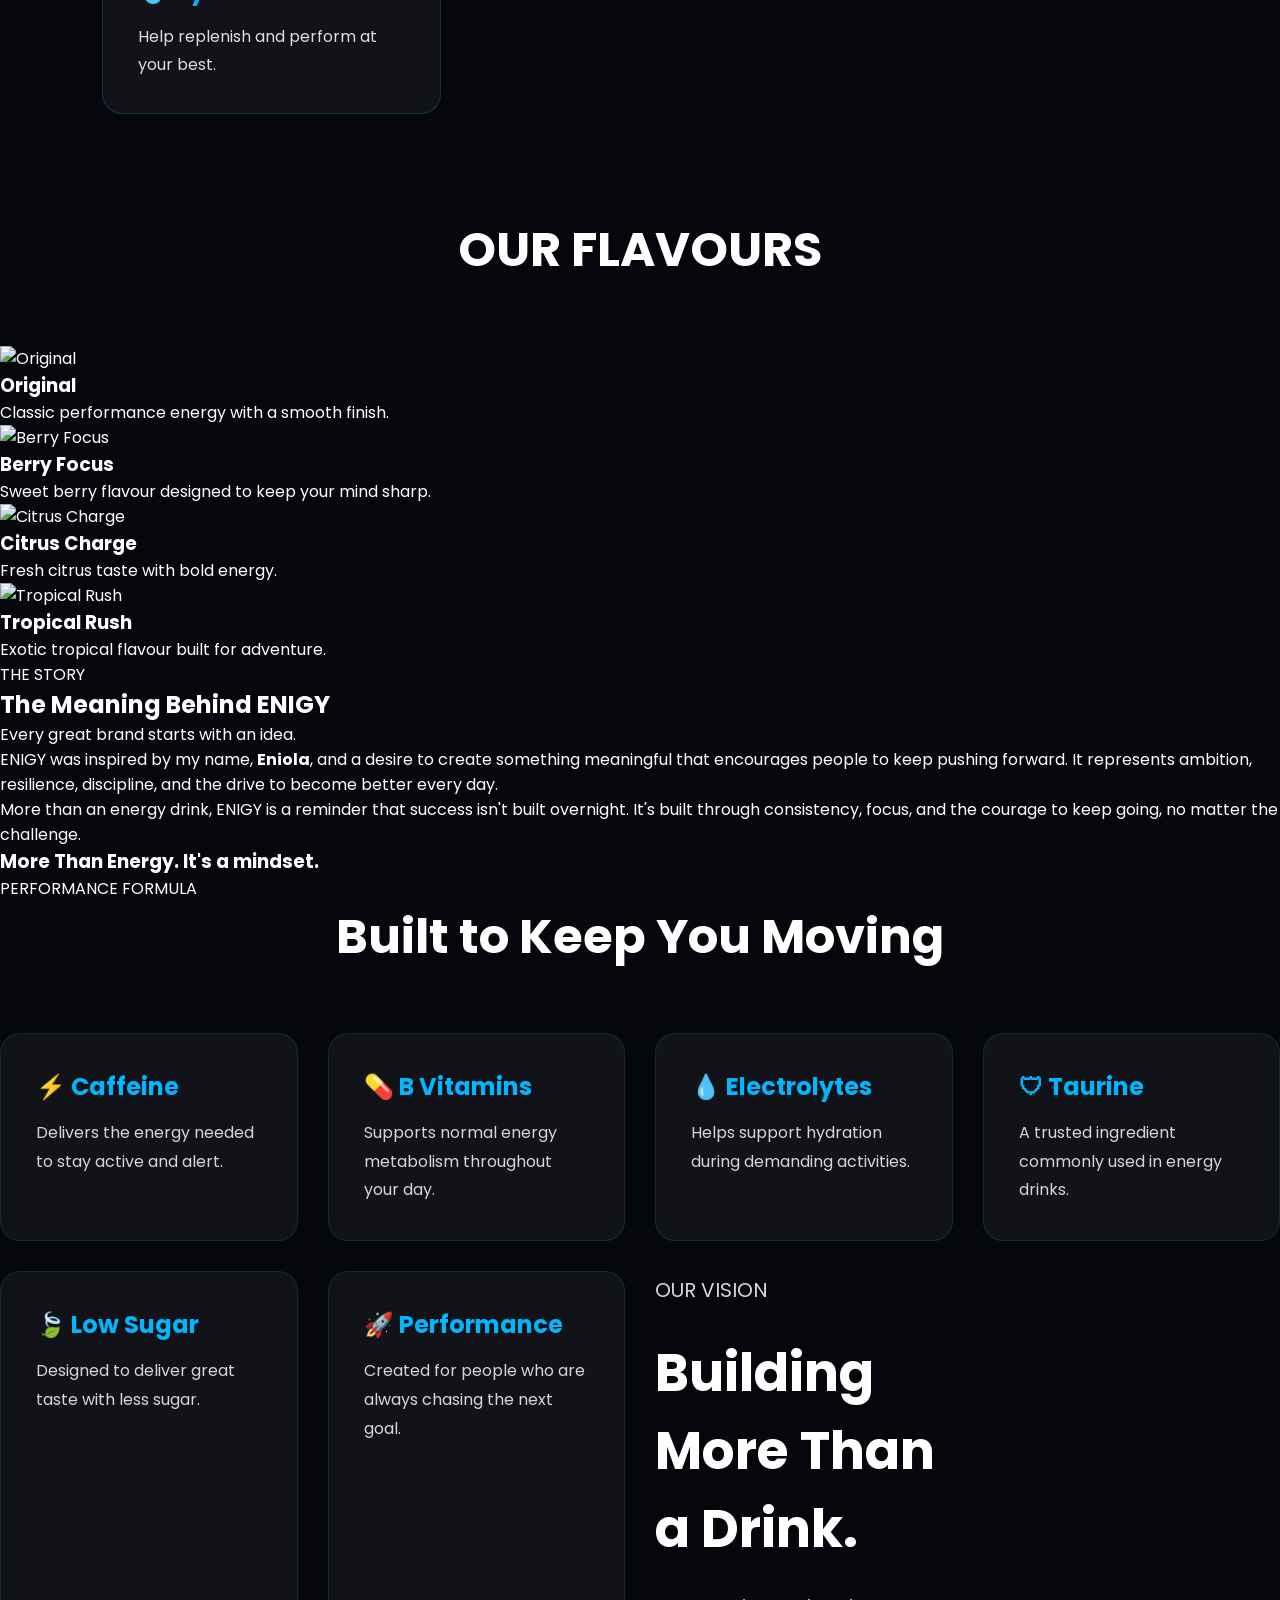
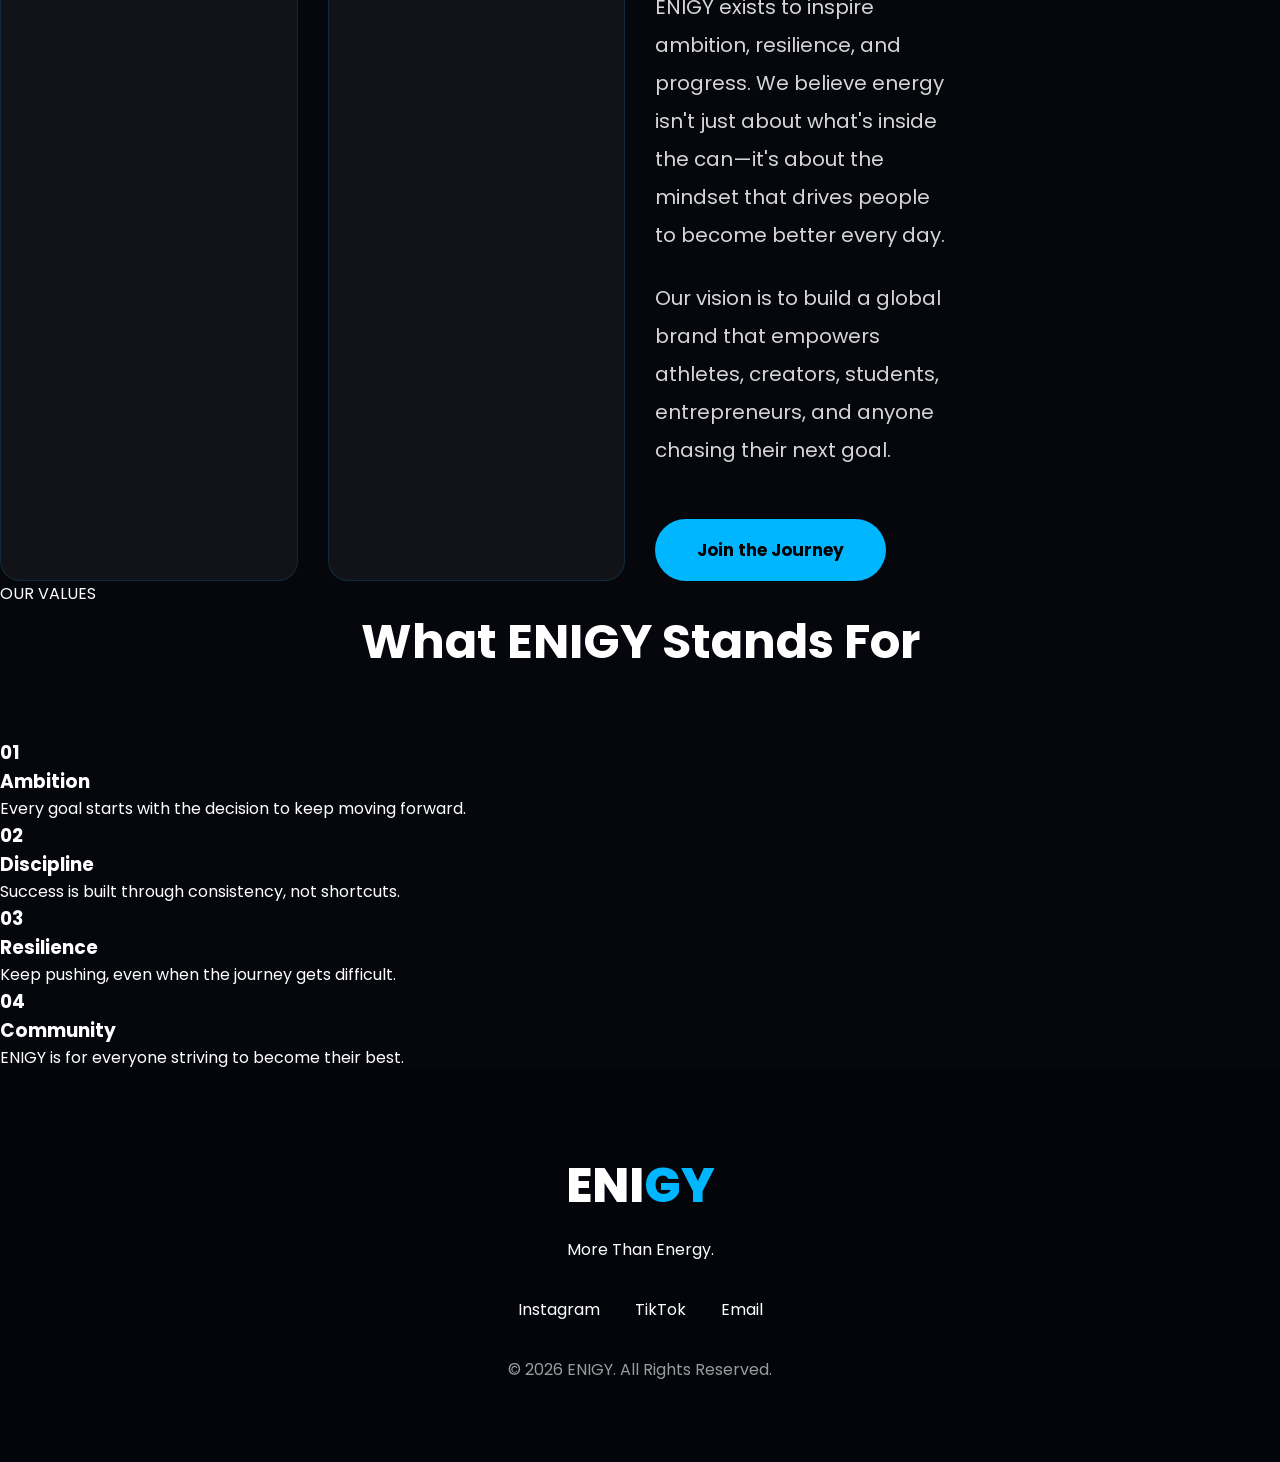
==== commit dbb3f94b: "Add ENIGY values section to index.html Added a new section highlighting the values of ENIGY, includi" ====
--- a/index.html
+++ b/index.html
@@ -243,7 +243,41 @@
 </section>
 
 </div>
-
+<section id="stats">
+
+<p class="section-tag">OUR VALUES</p>
+
+<h2 class="section-heading">What ENIGY Stands For</h2>
+
+<div class="stats-grid">
+
+<div class="stat-card">
+<h1>01</h1>
+<h3>Ambition</h3>
+<p>Every goal starts with the decision to keep moving forward.</p>
+</div>
+
+<div class="stat-card">
+<h1>02</h1>
+<h3>Discipline</h3>
+<p>Success is built through consistency, not shortcuts.</p>
+</div>
+
+<div class="stat-card">
+<h1>03</h1>
+<h3>Resilience</h3>
+<p>Keep pushing, even when the journey gets difficult.</p>
+</div>
+
+<div class="stat-card">
+<h1>04</h1>
+<h3>Community</h3>
+<p>ENIGY is for everyone striving to become their best.</p>
+</div>
+
+</div>
+
+</section>
 </section>
 <footer id="contact">
 
--- a/style.css
+++ b/style.css
@@ -30,14 +30,15 @@
 }
 
 .logo{
-font-size:38px;
+font-size:40px;
 font-weight:800;
 letter-spacing:2px;
-}
-
-.logo span{
-color:#00b7ff;
-text-shadow:0 0 15px #00b7ff;
+color:#fff;
+}
+
+.logo-e{
+color:#00b7ff;
+text-shadow:0 0 15px rgba(0,183,255,.5);
 }
 
 nav ul{
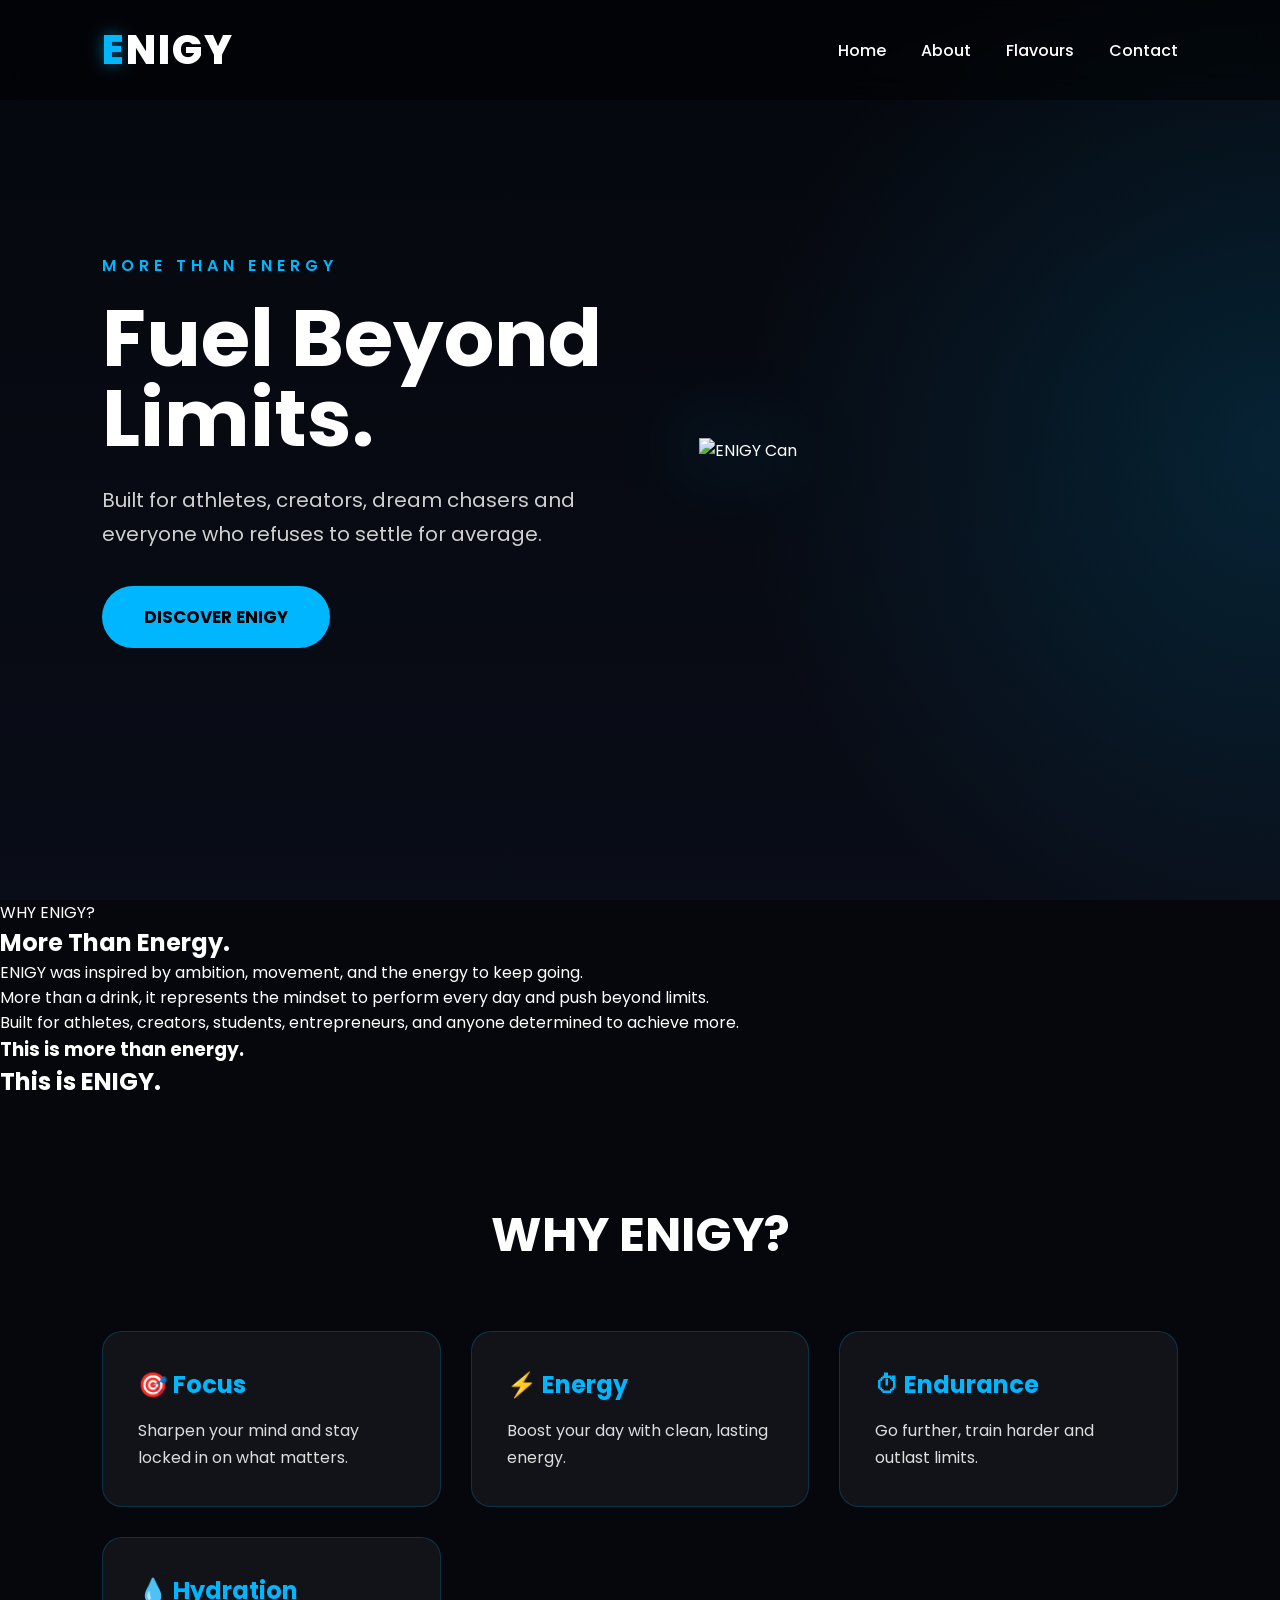
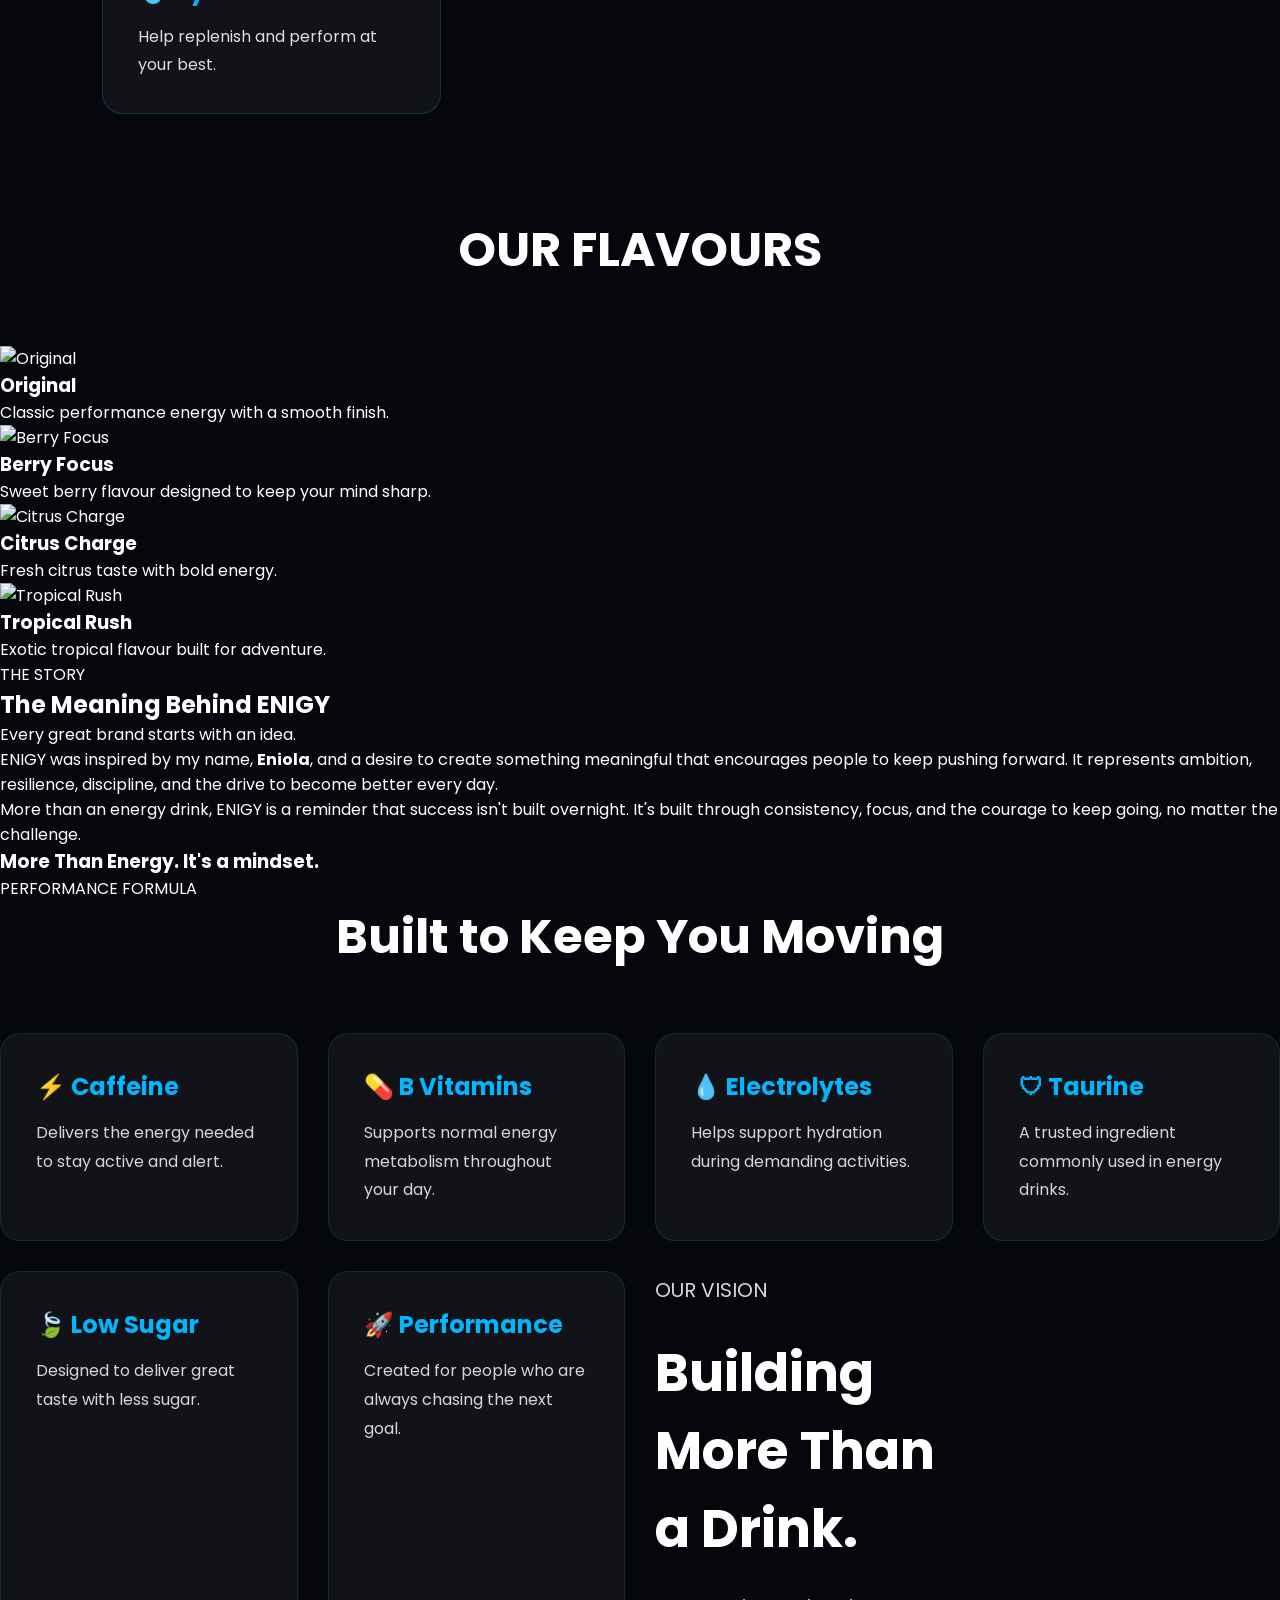
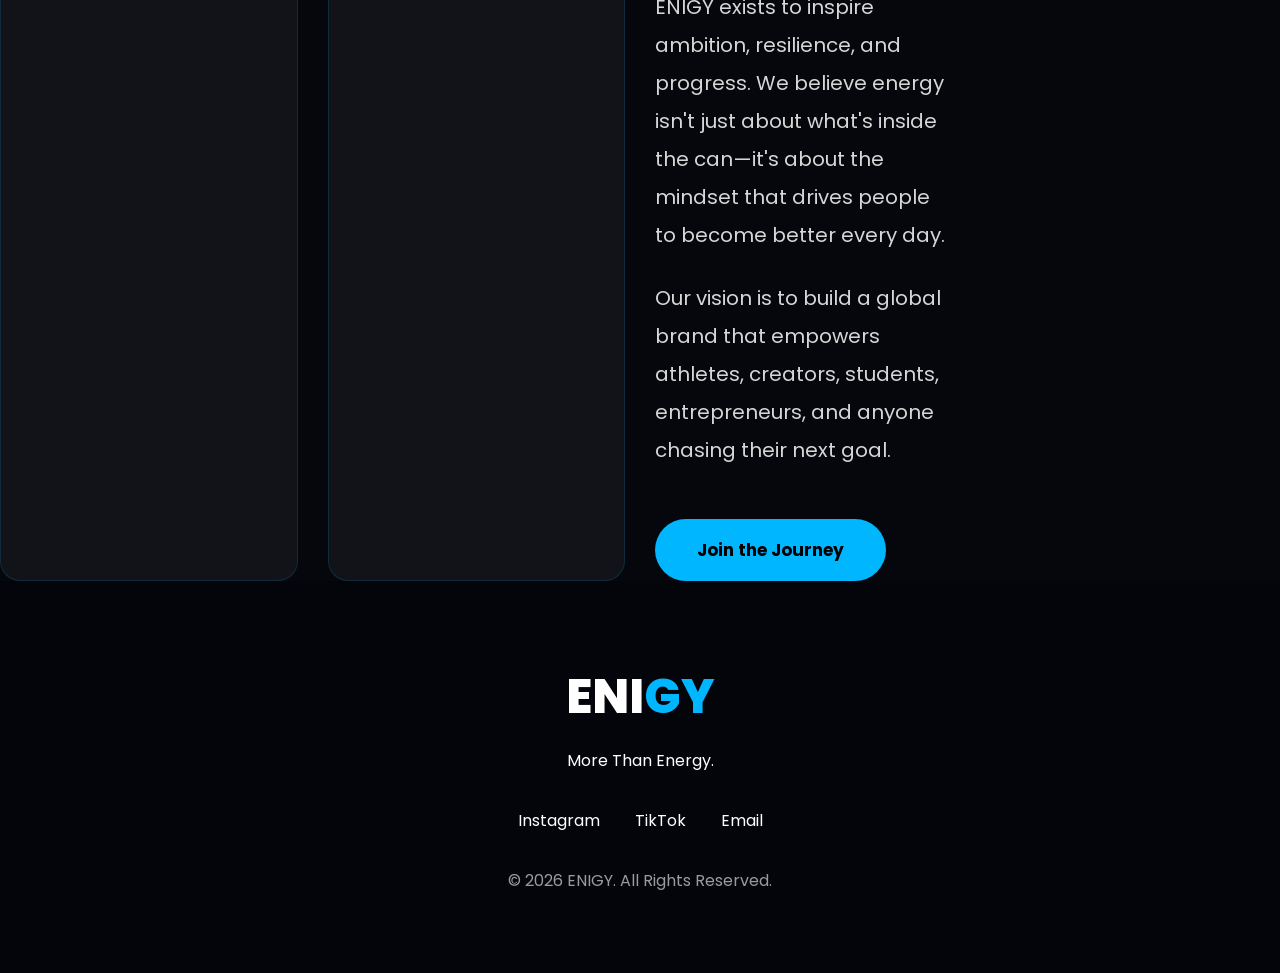
==== commit 81a8c192: "Update index.html" ====
--- a/index.html
+++ b/index.html
@@ -243,41 +243,7 @@
 </section>
 
 </div>
-<section id="stats">
-
-<p class="section-tag">OUR VALUES</p>
-
-<h2 class="section-heading">What ENIGY Stands For</h2>
-
-<div class="stats-grid">
-
-<div class="stat-card">
-<h1>01</h1>
-<h3>Ambition</h3>
-<p>Every goal starts with the decision to keep moving forward.</p>
-</div>
-
-<div class="stat-card">
-<h1>02</h1>
-<h3>Discipline</h3>
-<p>Success is built through consistency, not shortcuts.</p>
-</div>
-
-<div class="stat-card">
-<h1>03</h1>
-<h3>Resilience</h3>
-<p>Keep pushing, even when the journey gets difficult.</p>
-</div>
-
-<div class="stat-card">
-<h1>04</h1>
-<h3>Community</h3>
-<p>ENIGY is for everyone striving to become their best.</p>
-</div>
-
-</div>
-
-</section>
+
 </section>
 <footer id="contact">
 
--- a/style.css
+++ b/style.css
@@ -443,3 +443,45 @@
 opacity:.6;
 margin-top:30px;
 }
+/* VALUES */
+
+#stats{
+padding:120px 8%;
+background:#05070d;
+}
+
+.stats-grid{
+display:grid;
+grid-template-columns:repeat(auto-fit,minmax(250px,1fr));
+gap:30px;
+margin-top:60px;
+}
+
+.stat-card{
+padding:40px;
+border-radius:20px;
+background:rgba(255,255,255,.05);
+border:1px solid rgba(0,183,255,.15);
+transition:.4s;
+}
+
+.stat-card:hover{
+transform:translateY(-12px);
+box-shadow:0 0 30px rgba(0,183,255,.45);
+}
+
+.stat-card h1{
+font-size:60px;
+color:#00b7ff;
+margin-bottom:15px;
+}
+
+.stat-card h3{
+margin-bottom:15px;
+font-size:24px;
+}
+
+.stat-card p{
+line-height:1.8;
+color:#d8d8d8;
+}
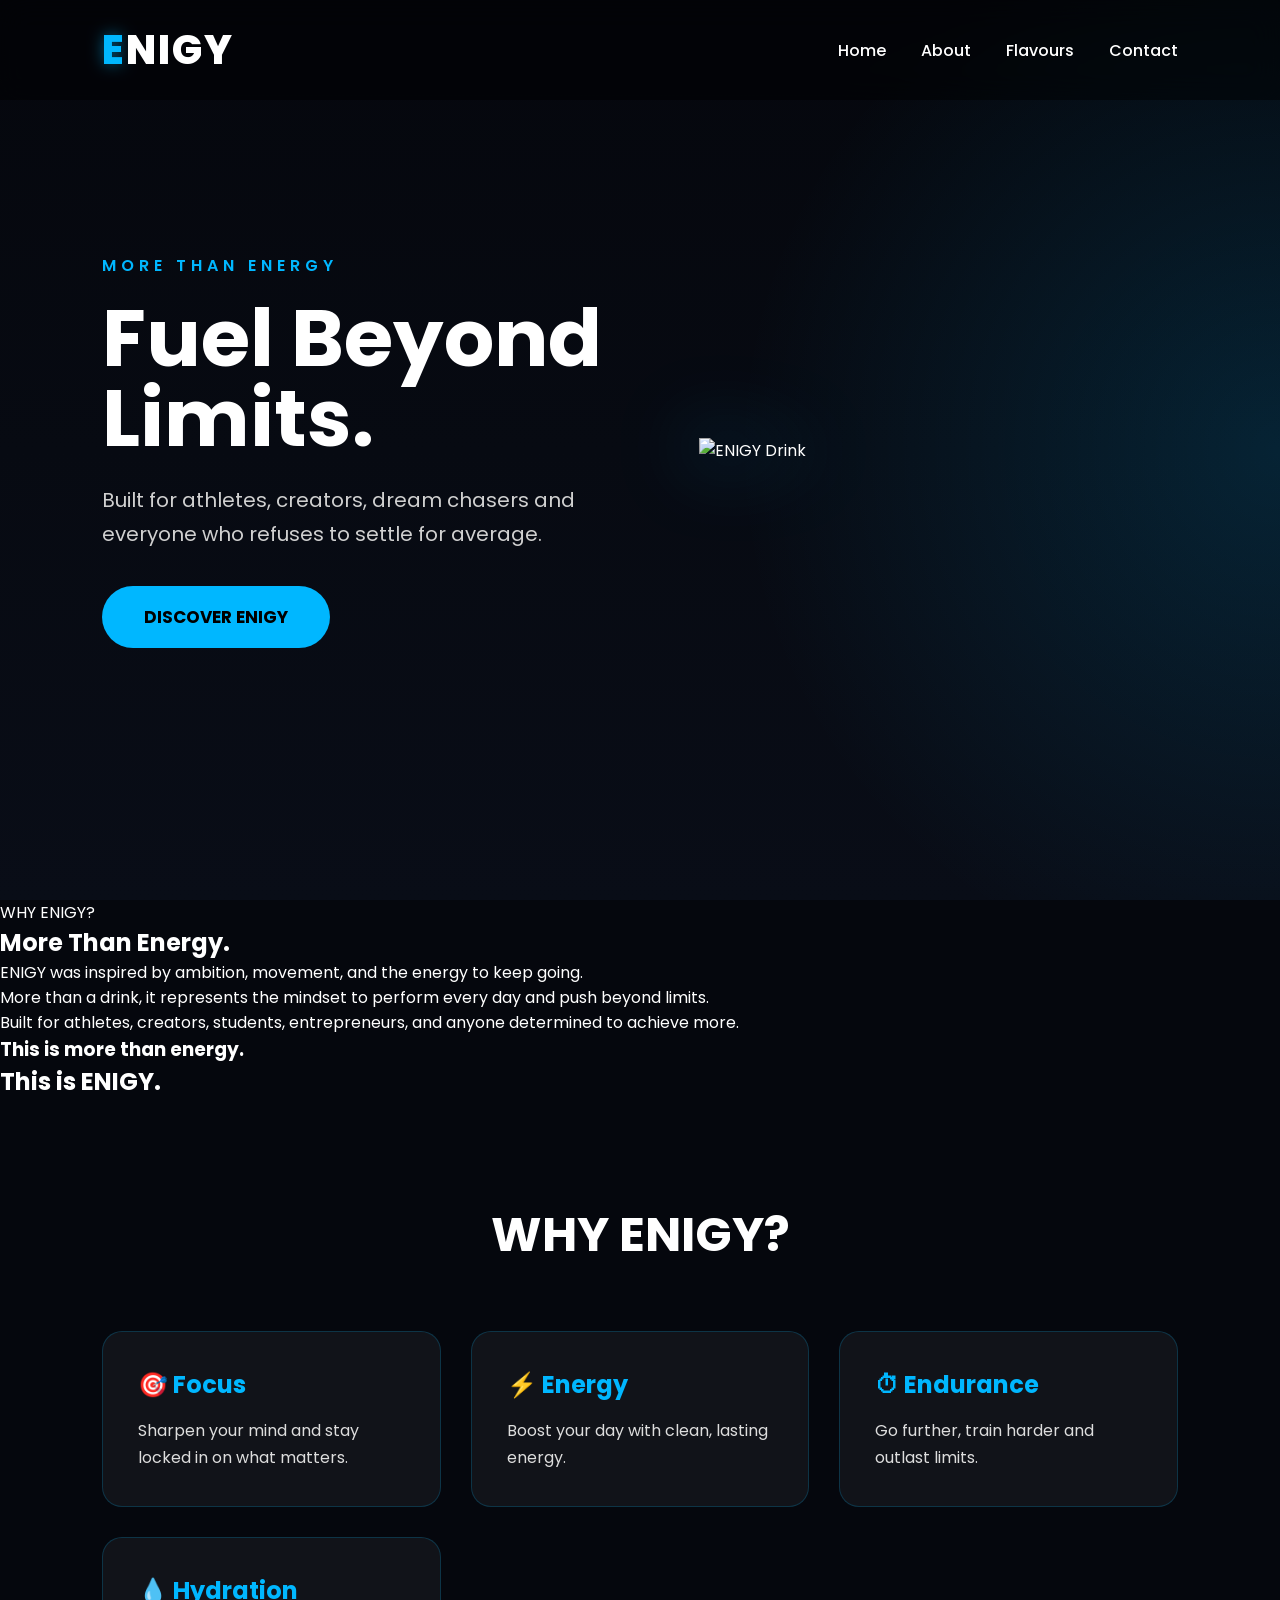
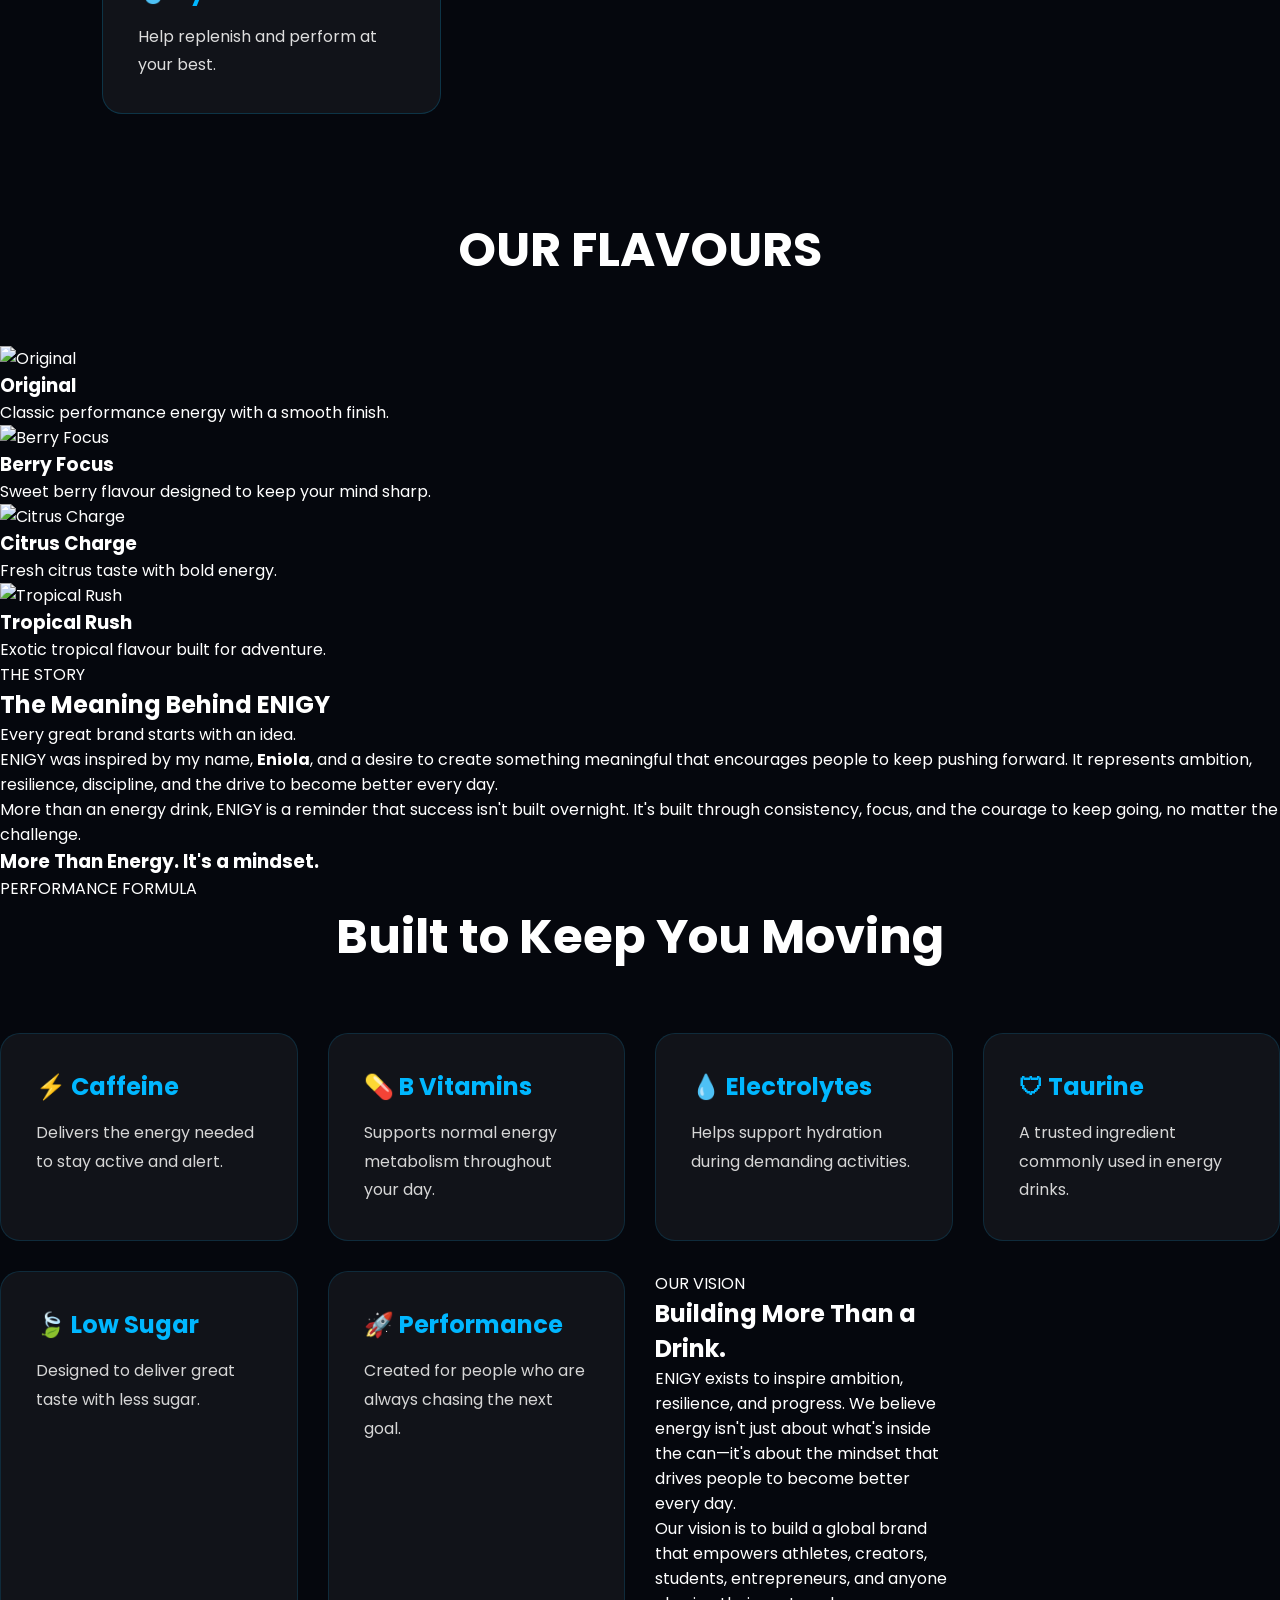
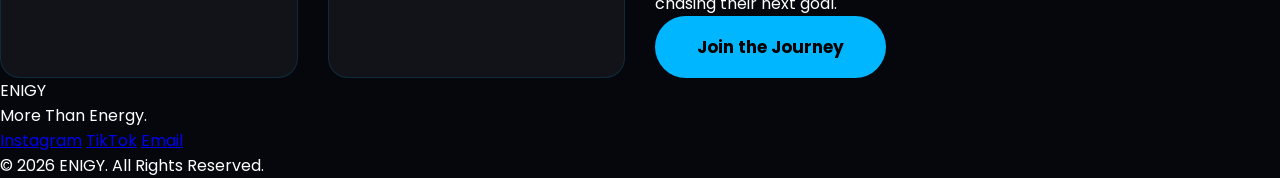
==== commit 6e6d6e81: "Replace hero image with ENIGY Drink" ====
--- a/index.html
+++ b/index.html
@@ -51,8 +51,7 @@
 
 <div class="hero-image">
 
-<img src="assets/images/hero-can.png" alt="ENIGY Can">
-
+<img src="images/enigy-drink.png" alt="ENIGY Drink">
 </div>
 
 </section>
--- a/style.css
+++ b/style.css
@@ -375,113 +375,5 @@
 </div>
 
 </section>
-/* VISION */
-
-#vision{
-padding:120px 8%;
-background:linear-gradient(180deg,#05070d,#0b101b);
-text-align:center;
-}
-
-.vision-container{
-max-width:900px;
-margin:auto;
-}
-
-.vision-container h2{
-font-size:52px;
-margin:20px 0;
-}
-
-.vision-container p{
-font-size:20px;
-line-height:1.9;
-color:#d6d6d6;
-margin-bottom:25px;
-}
-
-.vision-btn{
-margin-top:25px;
-}
-/* FOOTER */
-
-footer{
-padding:80px 8%;
-text-align:center;
-background:#03050a;
-}
-
-.footer-logo{
-font-size:48px;
-font-weight:800;
-margin-bottom:15px;
-}
-
-.footer-logo span{
-color:#00b7ff;
-}
-
-.footer-links{
-margin:35px 0;
-display:flex;
-justify-content:center;
-gap:35px;
-flex-wrap:wrap;
-}
-
-.footer-links a{
-color:white;
-text-decoration:none;
-transition:.3s;
-}
-
-.footer-links a:hover{
-color:#00b7ff;
-}
-
-.copyright{
-opacity:.6;
-margin-top:30px;
-}
-/* VALUES */
-
-#stats{
-padding:120px 8%;
-background:#05070d;
-}
-
-.stats-grid{
-display:grid;
-grid-template-columns:repeat(auto-fit,minmax(250px,1fr));
-gap:30px;
-margin-top:60px;
-}
-
-.stat-card{
-padding:40px;
-border-radius:20px;
-background:rgba(255,255,255,.05);
-border:1px solid rgba(0,183,255,.15);
-transition:.4s;
-}
-
-.stat-card:hover{
-transform:translateY(-12px);
-box-shadow:0 0 30px rgba(0,183,255,.45);
-}
-
-.stat-card h1{
-font-size:60px;
-color:#00b7ff;
-margin-bottom:15px;
-}
-
-.stat-card h3{
-margin-bottom:15px;
-font-size:24px;
-}
-
-.stat-card p{
-line-height:1.8;
-color:#d8d8d8;
-}
+
+}
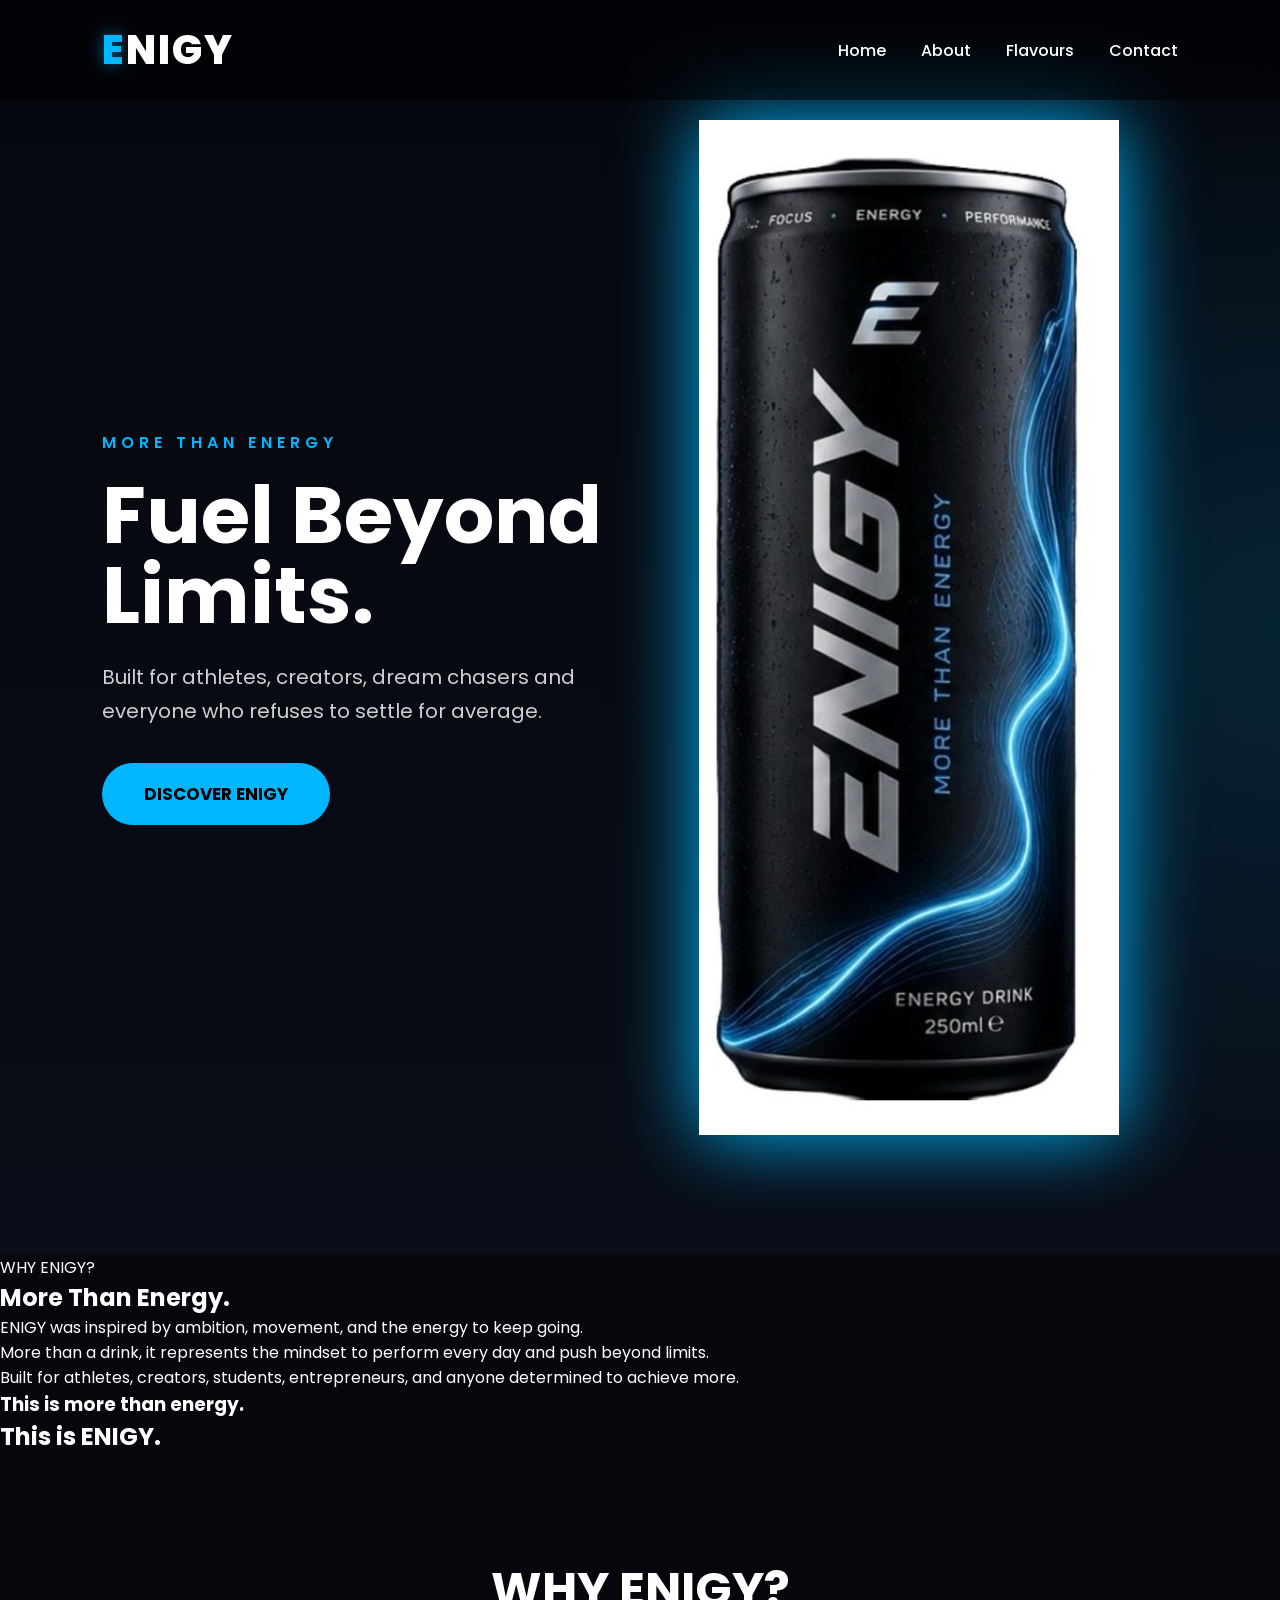
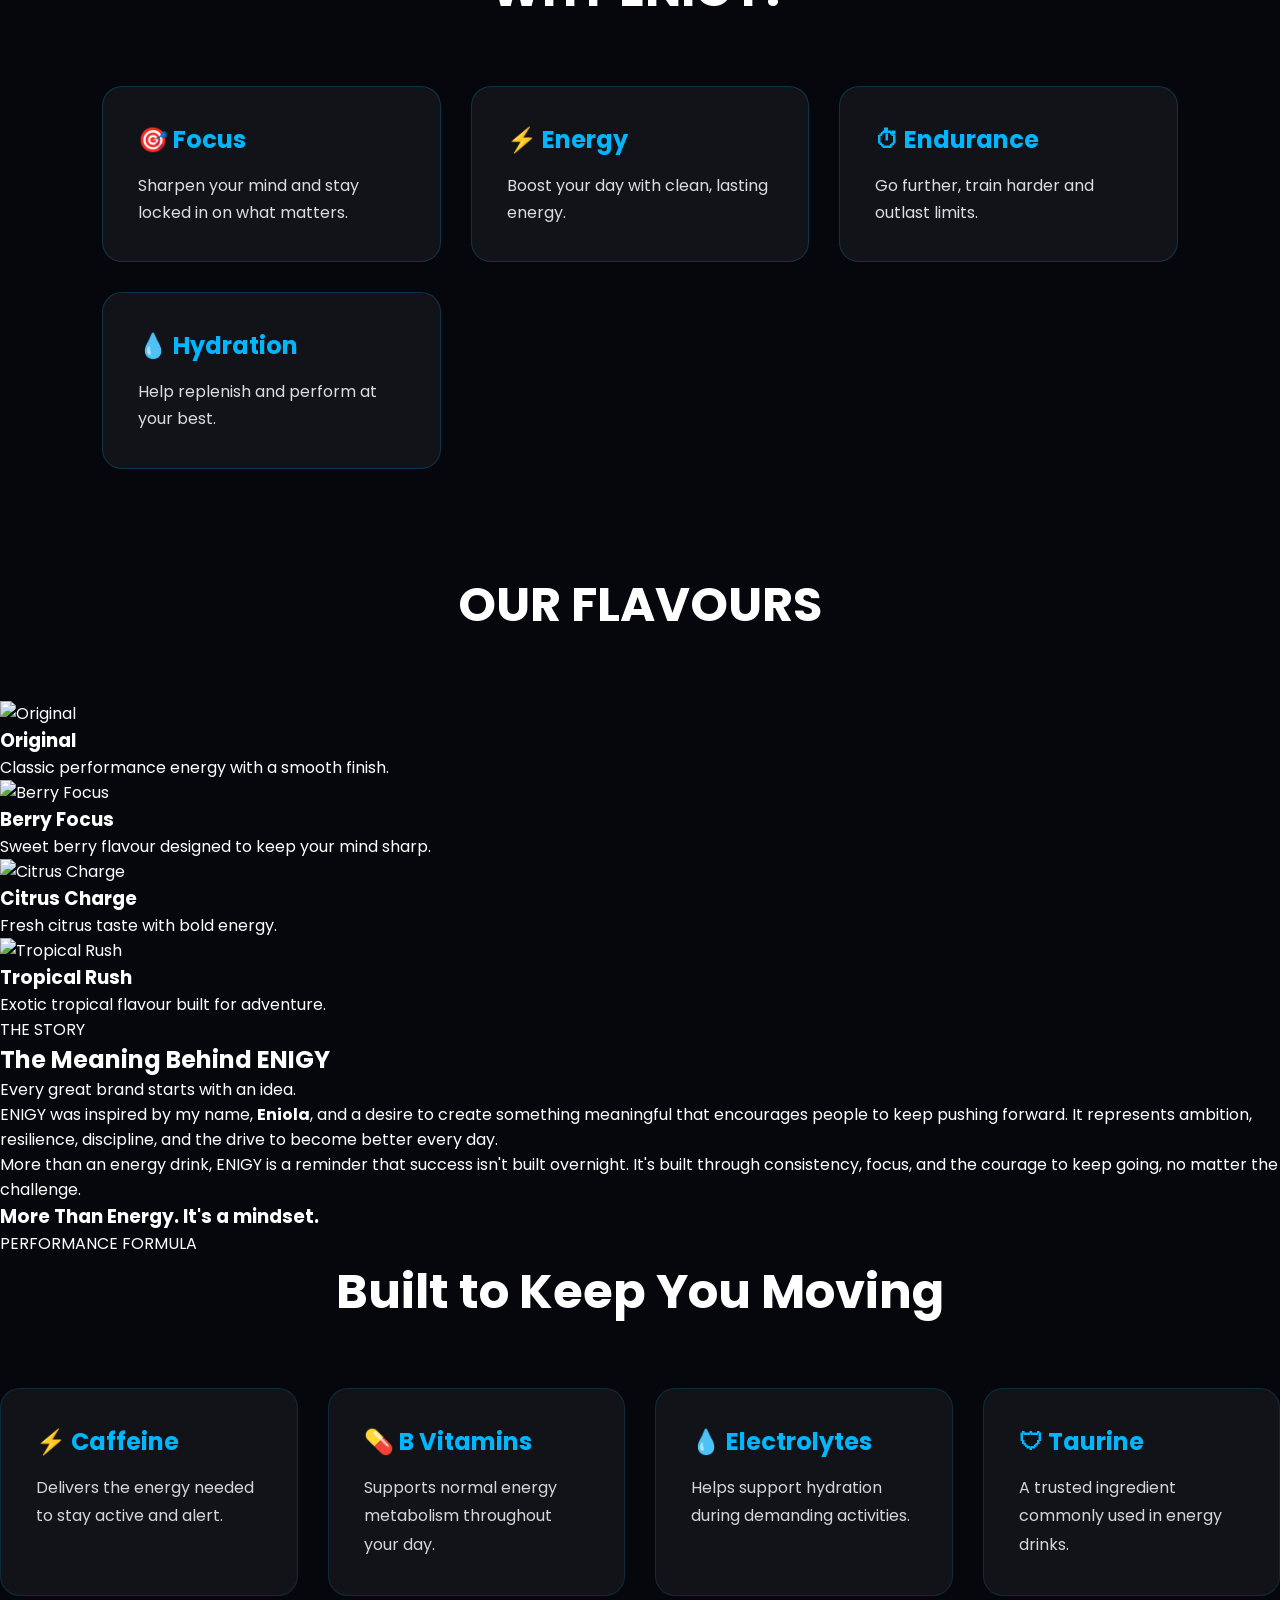
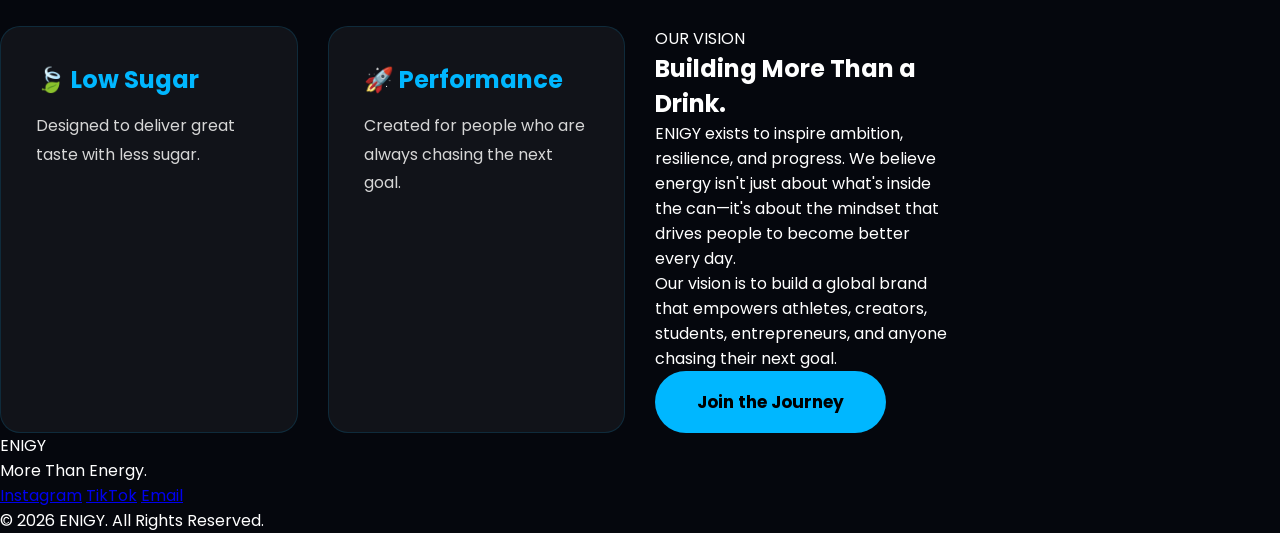
==== commit 1d48a719: "Update index.html" ====
--- a/index.html
+++ b/index.html
@@ -51,7 +51,7 @@
 
 <div class="hero-image">
 
-<img src="images/enigy-drink.png" alt="ENIGY Drink">
+<img src="hero-can.png" alt="ENIGY Drink">
 </div>
 
 </section>
